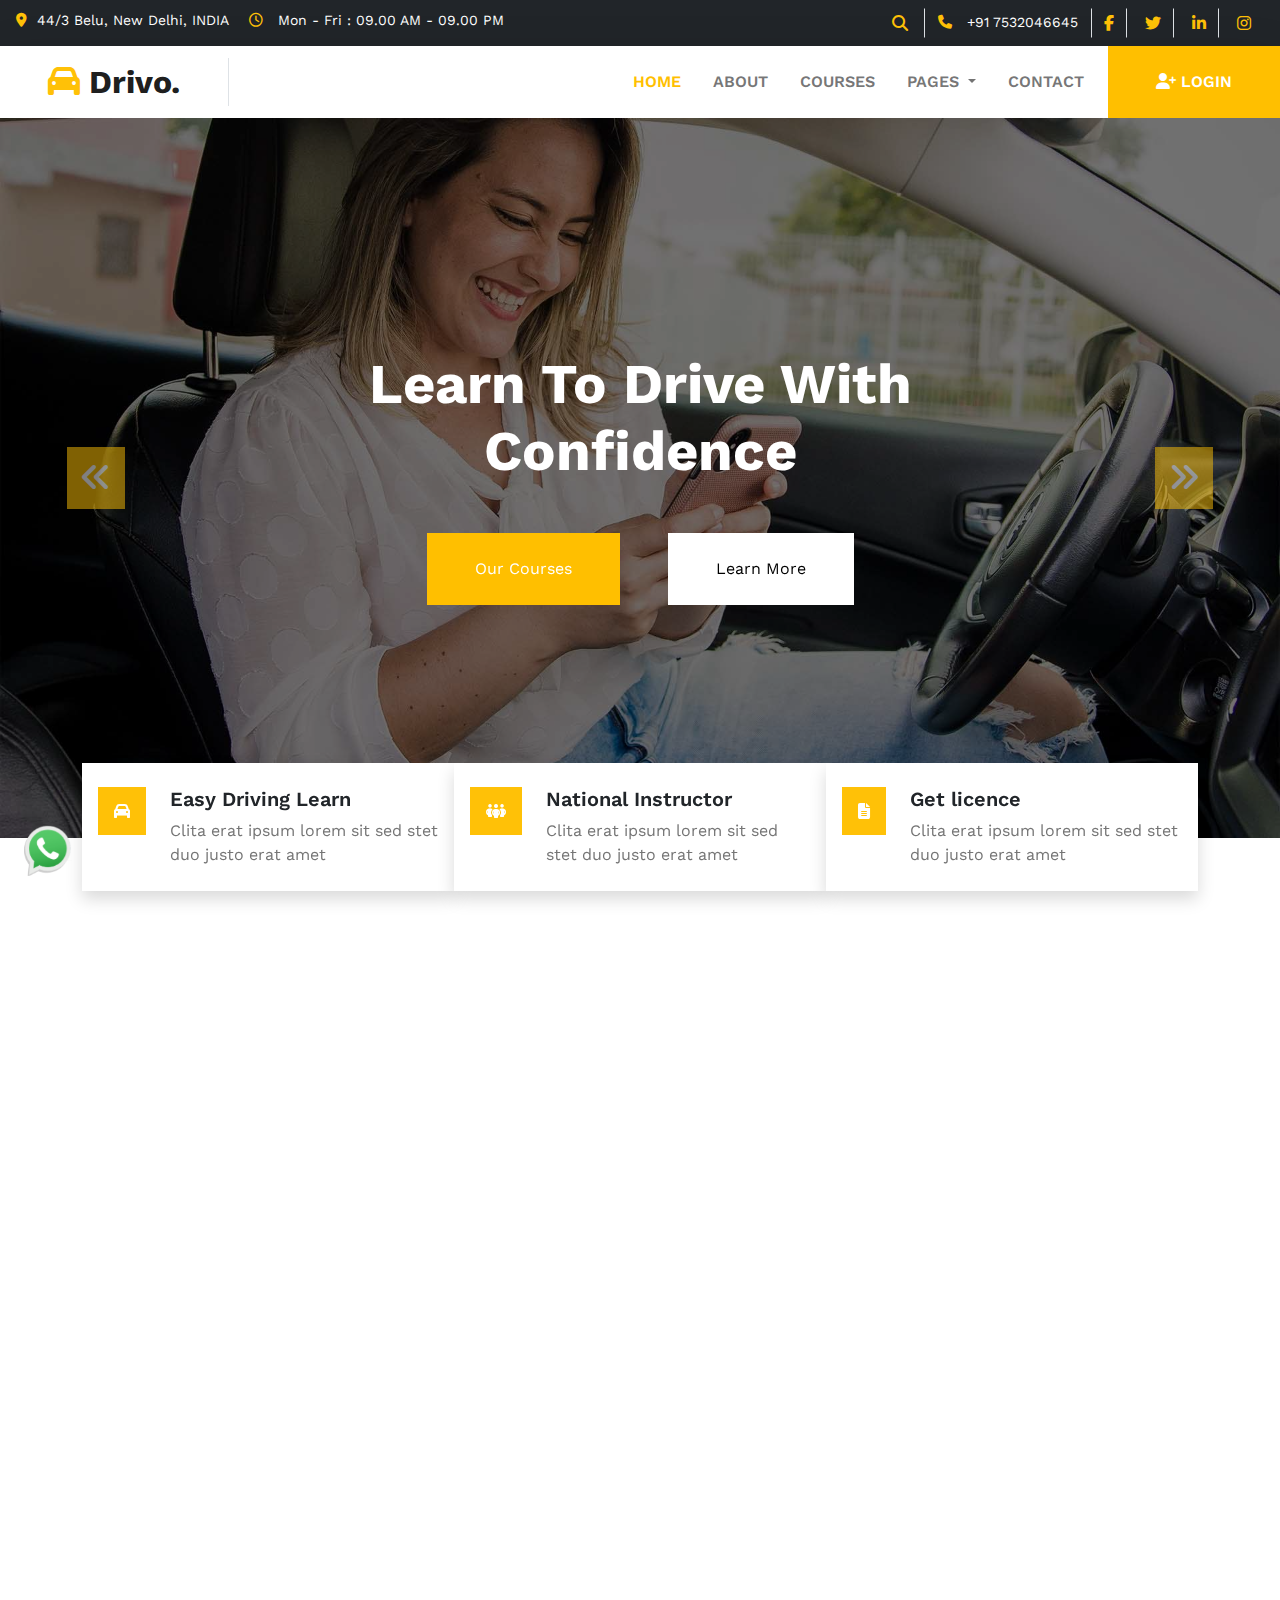
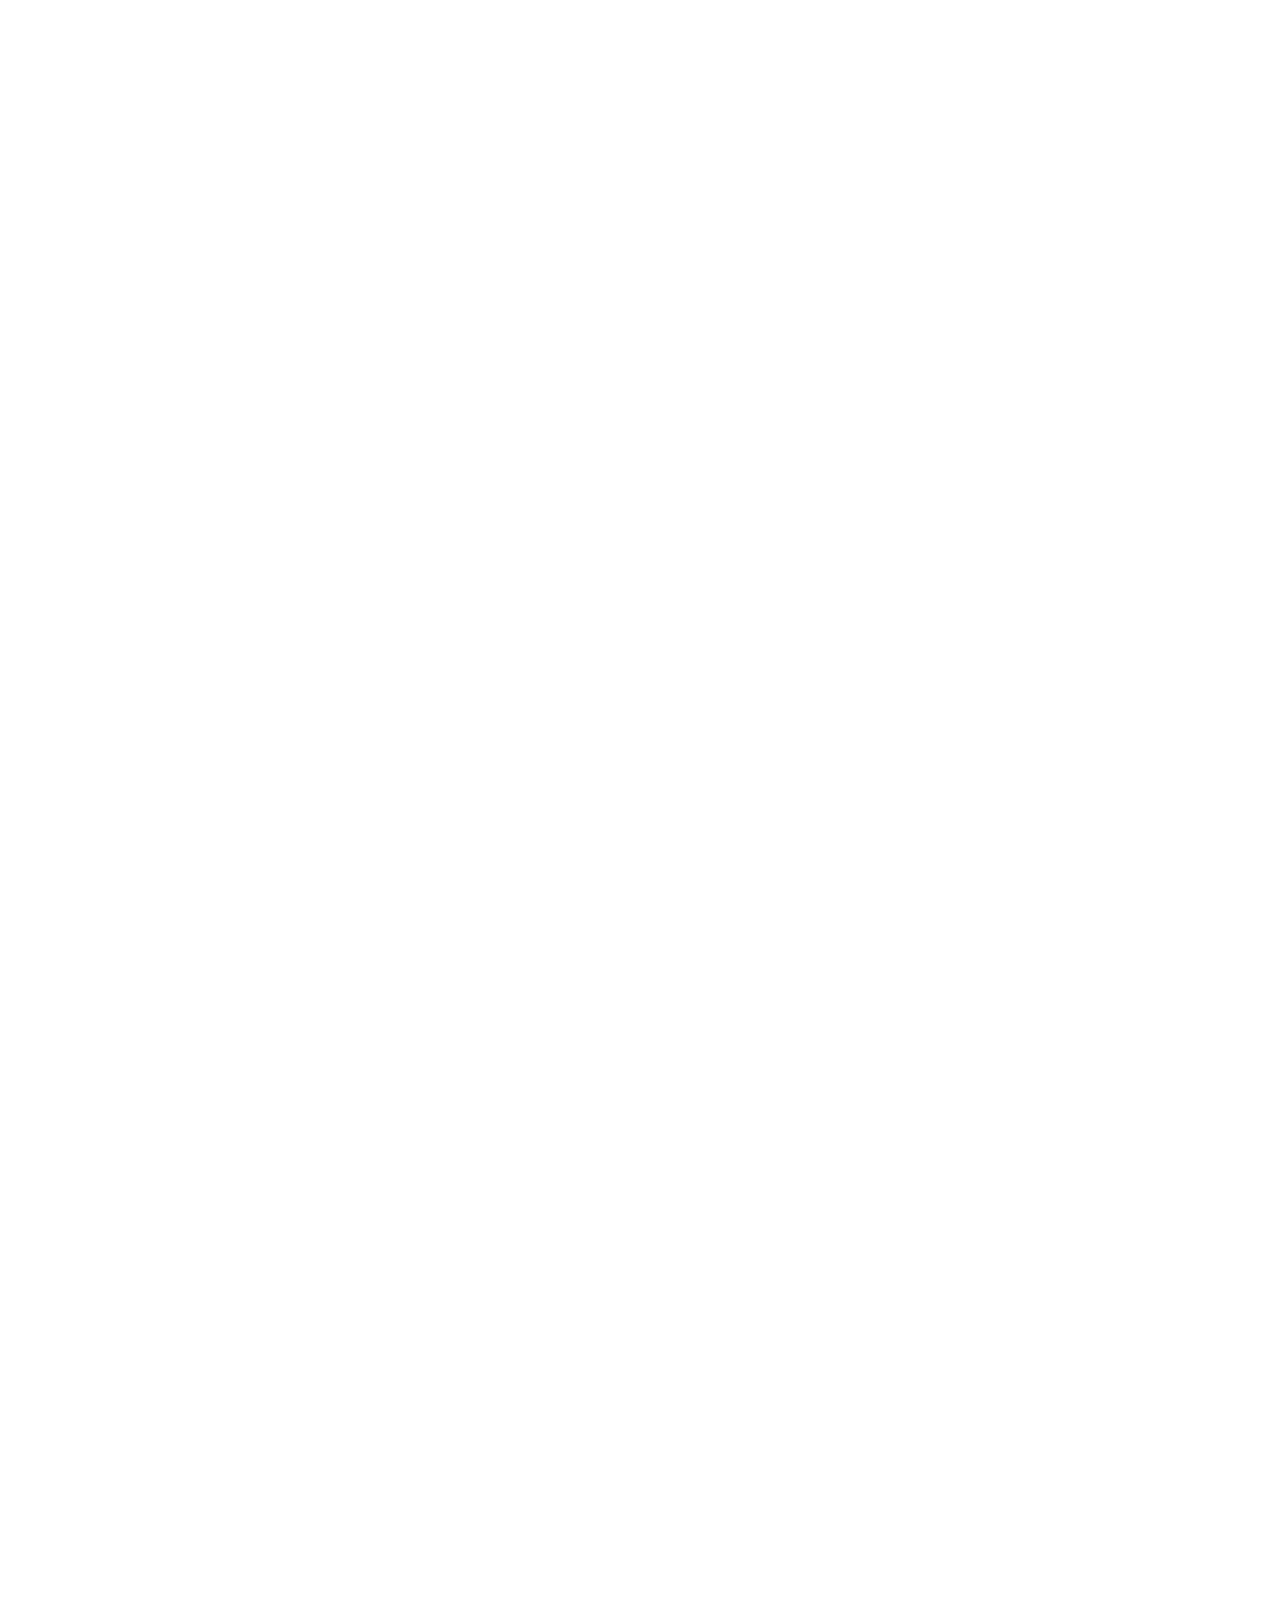
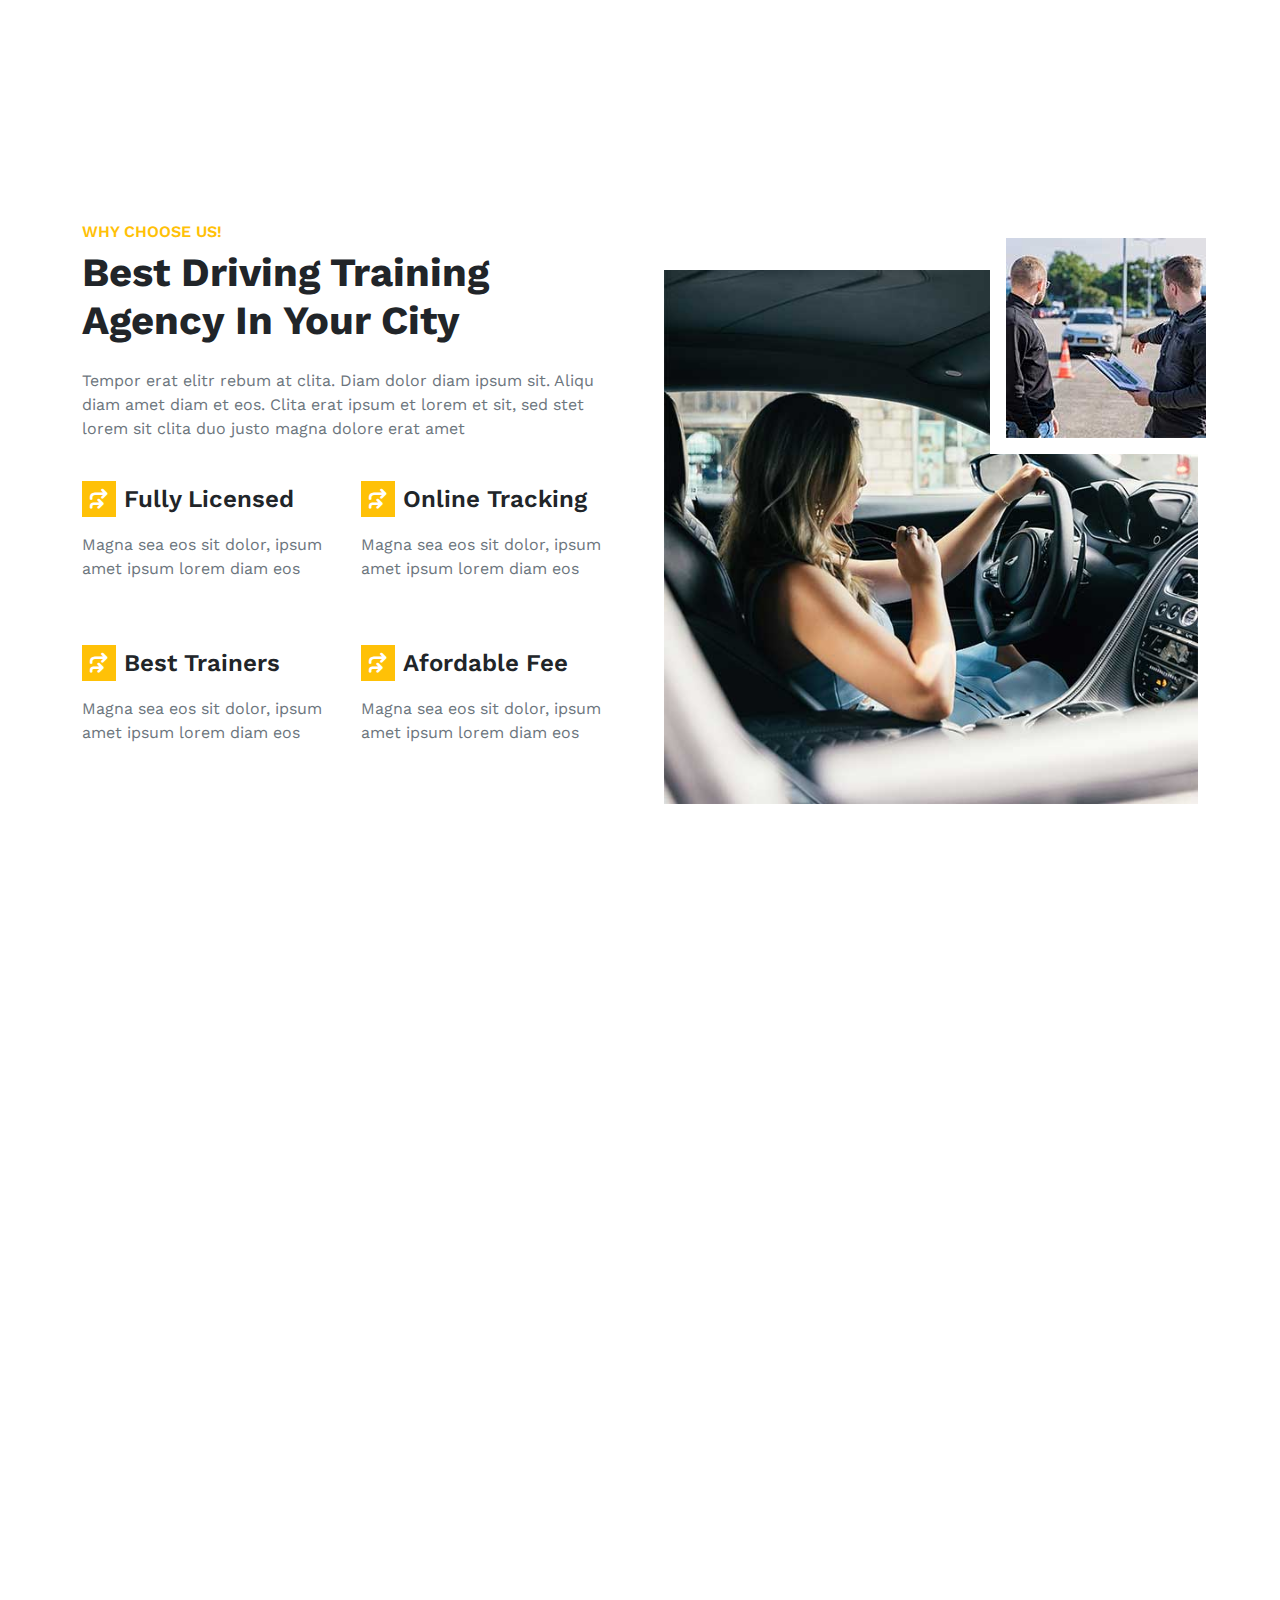
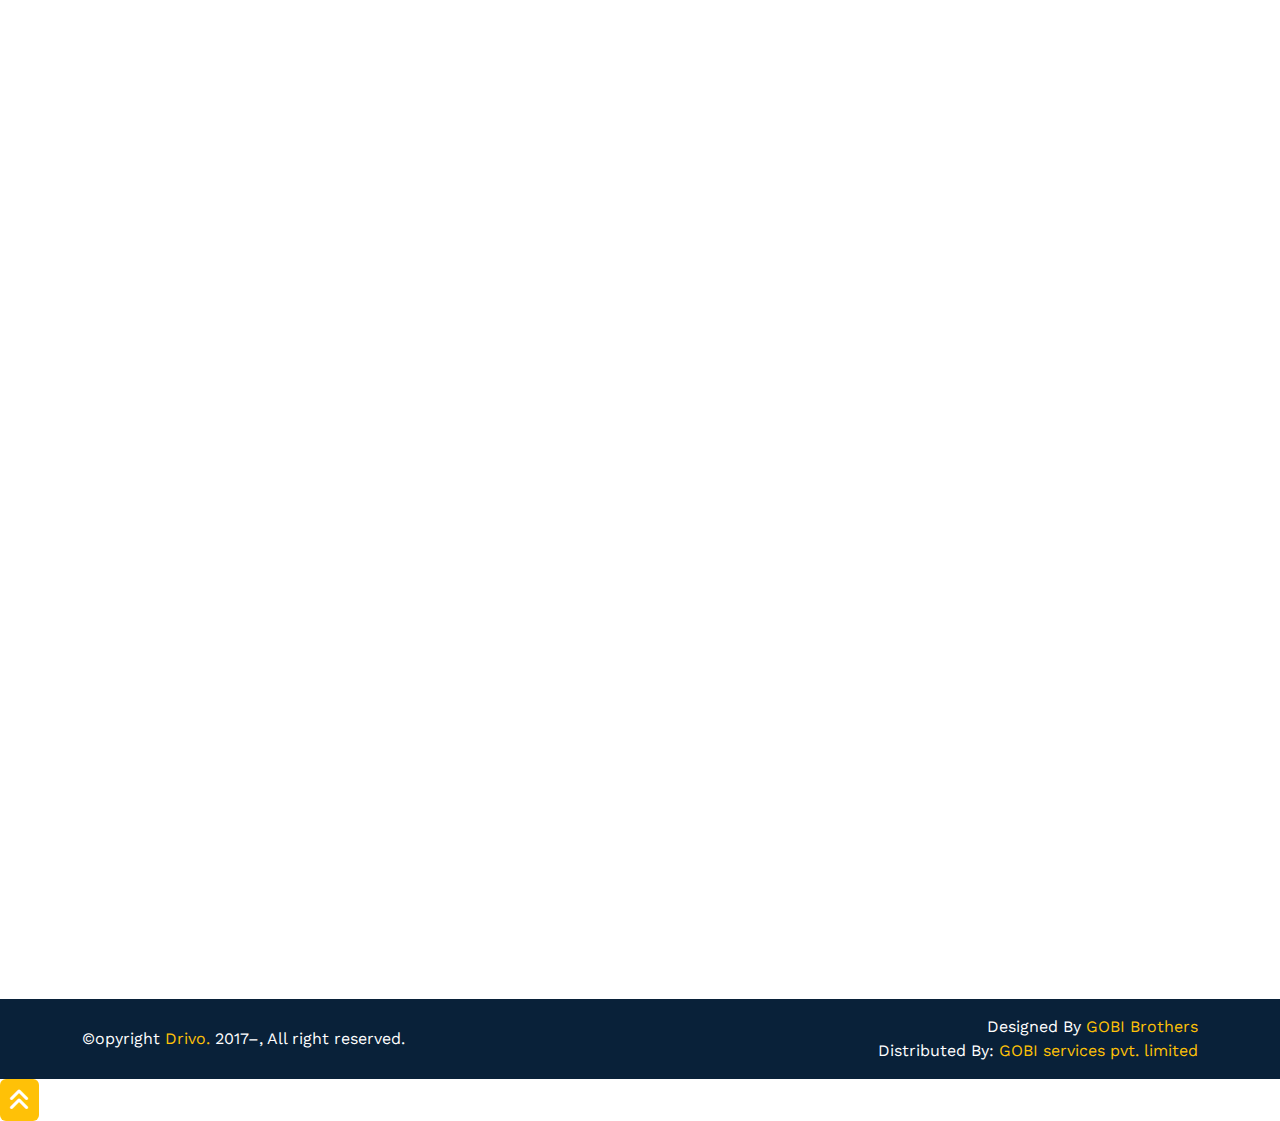
==== index.html @ 58f36516 "Add files via upload" ====
<!doctype html>
<html lang="en">

<head>
    <title>drivo. - Driving School</title>
    <meta charset="utf-8">
    <meta name="viewport" content="width=device-width, initial= data-aos-once= 1, shrink-to-fit=no">
    <link rel="shortcut icon" href="assets/images/fav-ico.png" type="image/x-icon">
    <!-- style -->
    <link rel="stylesheet" href="assets/css/bootstrap.min.css">
    <link rel="stylesheet" href="assets/css/owl.carousel.css">
    <link rel="stylesheet" href="assets/css/owl.theme.green.css">
    <link rel="stylesheet" href="assets/css/animate.css">
    <link rel="stylesheet" href="assets/css/style.css">
    <!-- plugin's -->
    <link rel="stylesheet" href="https://unpkg.com/aos@next/dist/aos.css" />
    <!-- font -->
    <link rel="stylesheet" href="https://cdnjs.cloudflare.com/ajax/libs/font-awesome/6.2.0/css/all.min.css">
</head>

<body>
    <div class="spin d-flex align-items-center justify-content-center position-fixed top-0 start-0 w-100 h-100" style="z-index: 101; background-color: #111;">
        <div class=" spinner-border text-warning" style="width: 3rem; height: 3rem;" role="status">
            <span class="visually-hidden">Loading...</span>
        </div>
    </div>
    <div class="whatsapp">
        <a href="https://api.whatsapp.com/send/?phone=593958762266&text&type=phone_number&app_absent=0" target="_blank"> <img src="assets/images/whatsapp.png" alt="whatsapp" class="position-fixed z-index-20 bottom-0 ms-4 mb-4" style="width: 3rem;"></a>
    </div>
    <header id="top1">
        <div class="topbar d-none d-lg-inline">
            <div class="container-fliud text-bg-dark">
                <div class="container-fliud">
                    <div class="row py-2 px-3 g-0">
                        <div class="col-6">
                            <p class="d-inline me-3"><small><i class="text-warning fa-solid fa-location-dot"></i>&nbsp; 44/3 Belu, New Delhi, INDIA </small></p>
                            <p class="d-inline"><small> <i class="text-warning fa-regular fa-clock"></i> &nbsp; Mon - Fri : 09.00 AM - 09.00 PM</small></p>
                        </div>
                        <div class="col-6">
                            <div class="text-end">
                                <div class="shadow-sm d-none m-0" id="toggle">
                                    <form action="" method="post">
                                        <input type="text" class="h-25" placeholder="Search Here...">
                                    </form>
                                </div>
                                <p class="d-inline" onclick="myFunction()"> <small> <i class="btn link-warning border-end border-end-warning rounded-0 pe-3 fa-solid fa-magnifying-glass opacity1 me-auto"></i></small></p>
                                <p class="d-inline mx-2"> <small> <i class="fa-solid fa-phone text-warning"></i> &nbsp; <a href="tel:+917532046645" class="opacity1 text-decoration-none text-white">+91 7532046645</a> </small></p>
                                <p class="d-inline"> <small> <a href="https://www.facebook.com" target="_blank"><i class="btn opacity1 link-warning border-end border-start border-end-warning rounded-0 fa-brands fa-facebook-f"></i></a></small></p>
                                <p class="d-inline"> <small> <a href="https://www.twitter.com" target="_blank"><i class="btn opacity1 link-warning border-end border-end-warning rounded-0 fa-brands fa-twitter"></i></a></small></p>
                                <p class="d-inline"> <small> <a href="https://www.linkedin.com" target="_blank"><i class="btn opacity1 link-warning border-end border-end-warning rounded-0 fa-brands fa-linkedin-in"></i></a></small></p>
                                <p class="d-inline"> <small> <a href="https://www.instagram.com" target="_blank"><i class="btn opacity1 link-warning rounded-0 fa-brands fa-instagram"></i></a></small></p>
                            </div>
                        </div>
                    </div>
                </div>
            </div>
        </div>
        <!-- small device top bar -->
        <div class="topbar d-lg-none">
            <div class="container-fliud text-bg-dark">
                <div class="row py-1 mx-1">
                    <div class="col p-0">
                        <div class="text-start">
                            <p class="d-inline"> <small> <a href="https://www.facebook.com" target="_blank"><i class="btn opacity1 link-warning border-end border-end-warning rounded-0 fa-brands fa-facebook-f"></i></a></small></p>
                            <p class="d-inline"> <small> <a href="https://www.twitter.com" target="_blank"><i class="btn opacity1 link-warning border-end border-end-warning rounded-0 fa-brands fa-twitter"></i></a></small></p>
                            <p class="d-inline"> <small> <a href="https://www.linkedin.com" target="_blank"><i class="btn opacity1 link-warning border-end border-end-warning rounded-0 fa-brands fa-linkedin-in"></i></a></small></p>
                            <p class="d-inline"> <small> <a href="https://www.instagram.com" target="_blank"><i class="btn opacity1 link-warning rounded-0 fa-brands fa-instagram"></i></a></small></p>
                        </div>
                    </div>
                    <div class="col p-0 me-1">
                        <div class="text-end me-1">
                            <p class="d-inline" onclick="myFunction1()"> <small> <i class="btn link-warning border-end border-end-warning rounded-0 pe-3 fa-solid fa-magnifying-glass opacity1 me-auto"></i></small></p>
                            <p class="d-inline" data-bs-target="#login" data-bs-toggle="modal"> <small> <i class="transparent text rounded-0 px-2 py-2 ms-2 fa-solid fa-user-plus font-10">login</i></small></p>
                        </div>
                    </div>
                </div>
            </div>
        </div>
        <div class="shadow-sm d-none bg-light" id="toggle1">
            <form action="" method="post">
                <input type="text" class="form-control bg-light  border-1 border-secondary" placeholder="SEARCH HERE...">
            </form>
        </div>
        <!-- navbar- start------------------------->
        <nav class="navbar navbar-expand-md py-2 py-md-0 shadow-lg">
            <a class="navbar-brand text-capitalize fs-2 fw-bold border-end my-0 px-5 p-0" href="index.html"><i class="fa-solid fa-car text-warning "></i> drivo.</a>
            <button class="navbar-toggler d-lg-none me-3" type="button" data-bs-toggle="collapse" data-bs-target="#collapsibleNavId" aria-controls="collapsibleNavId" aria-expanded="false" aria-label="Toggle navigation">
                <span class="navbar-toggler-icon"></span>
            </button>
            <div class="collapse navbar-collapse ps-5" id="collapsibleNavId">
                <ul class="navbar-nav ms-auto mt-2 mt-lg-0">
                    <li class="nav-item">
                        <a class="nav-link text-uppercase me-3 fw-600 active" href="index.html" aria-current="page">Home</a>
                    </li>
                    <li class="nav-item">
                        <a class="nav-link text-uppercase me-3 fw-600 text" href="about.html">about</a>
                    </li>
                    <li class="nav-item">
                        <a class="nav-link text-uppercase me-3 fw-600 text" href="course.html">courses</a>
                    </li>
                    <li class="nav-item dropdown">
                        <a class="nav-link dropdown-toggle text-uppercase me-3 fw-600 text" href="#" role="button" data-bs-target="#dropdown1" data-bs-toggle="dropdown" aria-expanded="false">
                            pages
                        </a>
                        <ul class="dropdown-menu bg-light w-50" id="dropdown1">
                            <li><a class="dropdown-item text-uppercase" href="feature.html">features</a></li>
                            <li><a class="dropdown-item text-uppercase" href="appointment.html">Appointment</a></li>
                            <li><a class="dropdown-item text-uppercase" href="team.html">our team</a></li>
                            <li><a class="dropdown-item text-uppercase" href="testimonial.html">testimonial</a></li>
                            <li><a class="dropdown-item text-uppercase" href="javascript:void(0);" data-bs-toggle="modal" data-bs-target="#exampleModal">Support</a></li>
                        </ul>
                    </li>
                    <li class="nav-item"><a class="nav-link text-uppercase me-3 fw-600 text" href="contact.html">contact</a></li>
                </ul>
                <a class="text-decoration-none text-uppercase py-4 px-lg-5 d-none d-lg-block fw-600 transparent" data-bs-target="#login" data-bs-toggle="modal"><i class="fa-solid fa-user-plus"></i> login</a>
            </div>
        </nav>
        <!-- navbar--end---- -->
        <!-- login=modal=start -->
        <div class="modal fade" id="login" aria-expanded="true" index="-1">
            <div class="modal-dialog">
                <div class="modal-content">
                    <div class="modal-body">
                        <div class="login-logo d-flex align-items-center justify-content-center">
                            <img class="shadow-lg rounded-circle bg-success" src="assets/images/login.png" alt="login">
                        </div>
                        <div class="mt-5">
                            <form action="https://parivahan.gov.in/parivahan/en/content/driving-licence-0" target="_blank">
                                <div class="form-floating mb-3">
                                    <input type="text" class="form-control" id="floatingInput" placeholder="name@example.com" required />
                                    <label for="floatingInput">User name</label>
                                </div>
                                <div class="form-floating">
                                    <input type="password" class="form-control" id="floatingPassword" placeholder="Password" required />
                                    <label for="floatingPassword">Password</label>
                                </div>
                                <input type="submit" class="btn btn-success rounded-0 w-100 mt-3 py-3" value="Login">
                            </form>
                            <div class="m-2 d-flex align-items-center justify-content-between">
                                <p class="m-0"><input type="checkbox" checked="checked" name="remember"> Remember me</p>
                                <p class="m-0">forgot <a class=" text-danger" href="javascript:void(0);" data-bs-target="#forgot" data-bs-toggle="modal">password?</a></p>
                            </div>
                            <div class="text-end text-capitalize">new user <a href="signup.html" class="link-success" target="new">sign up</a> here!</div>
                        </div>

                    </div>
                    <div class="modal-footer justify-content-between">
                        <p class="text-muted">&copy; 2017–<span id="year"></span>, All right reserved.</p>
                        <button type="button" class="btn btn-primary" data-bs-dismiss="modal">Close</button>
                    </div>
                </div>
            </div>
        </div>
        <!-- login=modal=end -->
        <!-- forgot=modal=start -->
        <div class="modal fade" id="forgot" aria-expanded="true" index="-1">
            <div class="modal-dialog">
                <div class="modal-content">
                    <div class="modal-body">
                        <div class="login-logo d-flex align-items-center justify-content-center">
                            <img class="shadow-lg rounded-circle bg-success" src="assets/images/login.png" alt="login">
                        </div>
                        <div class="mt-5">
                            <div class="text-center text-capitalize fs-5 my-3">
                                enter here your phone number to get otp
                            </div>
                            <form action="response.html">
                                <div class="form-floating mb-3">
                                    <input type="email" class="form-control" id="floatingInput" placeholder="name@example.com" required>
                                    <label for="floatingInput" class="text-capitalize">+91...</label>
                                </div>
                                <input type="submit" class="btn btn-success rounded-0 w-100 mt-3 py-3" value="send">
                            </form>
                            <div class="text-end text-capitalize mt-2">old user <a href="javascript:void(0);" class="link-success" data-bs-target="#login" data-bs-toggle="modal">login</a> here!</div>
                        </div>
                    </div>
                    <div class="modal-footer justify-content-between">
                        <p class="text-muted">&copy; 2017–<span id="year"></span>, All right reserved.</p>
                        <button type="button" class="btn btn-primary" data-bs-dismiss="modal">Close</button>
                    </div>
                </div>
            </div>
        </div>
        <!-- forgot=modal=end -->
        <!-------------------contact--Modal -start------------------->
        <div class="modal fade" id="exampleModal" tabindex="-1" aria-labelledby="exampleModalLabel" aria-hidden="true">
            <div class="modal-dialog modal-dialog-centered">
                <div class="modal-content">
                    <form action="response.html">
                        <div class="modal-header bg-warning shadow-sm text-white">
                            <h1 class="modal-title fs-5 text-capitalize" id="exampleModalLabel"> get instant support</h1>
                            <button type="button" class="btn-close" data-bs-dismiss="modal" aria-label="Close"></button>
                        </div>
                        <div class="modal-body">
                            <div class="form-floating mb-3">
                                <input type="text" class="form-control" id="floatingInput" placeholder="name@example.com" required>
                                <label class="text-capitalize" for="floatingInput"><i class="fa-solid fa-user"></i> name</label>
                            </div>
                            <div class="form-floating mb-3">
                                <input type="email" class="form-control" id="floatingInput" placeholder="name@example.com" required>
                                <label class="text-capitalize" for="floatingInput"><i class="fa-solid fa-envelope"></i> email</label>
                            </div>
                            <div class="form-floating">
                                <input type="text" class="form-control" id="floatingPassword" placeholder="Password" required>
                                <label class="text-capitalize" for="floatingPassword"><i class="fa-solid fa-phone"></i> contact no.</label>
                            </div>
                            <div class="form-floating">
                                <select class="form-select mt-3" id="floatingSelect" aria-label="Floating label select example">
                                    <option selected>Select Location</option>
                                    <option class="text-capitalize" value="1">delhi</option>
                                    <option class="text-capitalize" value="1">delhi-nCR</option>
                                    <option class="text-capitalize" value="2">mumbai</option>
                                    <option class="text-capitalize" value="3">hydrabad</option>
                                    <option class="text-capitalize" value="3">chennai</option>
                                    <option class="text-capitalize" value="3">punjab</option>
                                    <option class="text-capitalize" value="3">rajisthan</option>
                                    <option class="text-capitalize" value="3">punjab</option>
                                </select>
                                <label class="text-capitalize" for="floatingSelect"><i class="fa-solid fa-location-arrow"></i> region</label>
                                <div class="form-floating mt-3">
                                    <input type="password" class="form-control" id="floatingPassword" placeholder="Password" required />
                                    <label class="text-capitalize" for="floatingPassword"><i class="fa-solid fa-car"></i> package</label>
                                </div>
                                <div class="form-check mt-3">
                                    <label class="form-check-label" for="flexCheckIndeterminate"> Recieve whatsapp messages for latest update. </label>
                                    <input class="form-check-input" type="checkbox" value="" id="flexCheckIndeterminate">
                                </div>
                            </div>
                        </div>
                        <div class="modal-footer">
                            <button type="button" class="btn btn-secondary" data-bs-dismiss="modal">Close</button>
                            <input type="submit" class="btn btn-success" value="Send">
                        </div>
                    </form>
                </div>
            </div>
        </div>
        <!--  ------------------contact--Modal --end------------------>
    </header>
    <main>
        <!-- banner carousel------- -->
        <div class="banner">
            <div class="container-fluid">
                <div class="row">
                    <div id="carouselExampleControls" class="carousel slide p-0" data-bs-ride="carousel">
                        <div class="carousel-inner m-0 p-0">
                            <div class="carousel-item active">
                                <img src="assets/images/carousel-1.jpg" class="d-block w-100" alt="carousel-1">
                                <div class="carousel-caption">
                                    <div class="container">
                                        <div class="row justify-content-center">
                                            <div class="col-lg-7" data-aos-once="true" data-aos="fade-up">
                                                <h1 class="display-4 display-lg-2 fw-bold text-capitalize ">Learn To Drive With Confidence</h1>
                                                <div class="d-flex justify-content-center mt-5 gap-5">
                                                    <a href="#courses" class="text-decoration-none px-3 py-2 px-md-5 py-md-4 border-0  text transparent text-capitalize">our courses</a>
                                                    <a href="#choose" class="text-decoration-none px-3 py-2 px-md-5 py-md-4 border-0  text transparent2 text-capitalize">learn more</a>
                                                </div>
                                            </div>
                                        </div>
                                    </div>
                                </div>
                            </div>
                            <div class="carousel-item">
                                <img src="assets/images/carousel-2.jpg" class="d-block w-100" alt="carousel-2">
                                <div class="carousel-caption">
                                    <div class="container">
                                        <div class="row justify-content-center">
                                            <div class="col-lg-7">
                                                <h1 class="display-4 display-lg-2 fw-bold text-capitalize ">Safe Driving Is Our Top Priority</h1>
                                                <div class="d-flex justify-content-center mt-5 gap-5">
                                                    <a href="#courses" class="text-decoration-none px-3 py-2 px-md-5 py-md-4 border-0  text transparent text-capitalize">our courses</a>
                                                    <a href="#choose" class="text-decoration-none px-3 py-2 px-md-5 py-md-4 border-0  text transparent2 text-capitalize">learn more</a>
                                                </div>
                                            </div>
                                        </div>
                                    </div>
                                </div>
                            </div>
                        </div>
                        <button class="carousel-control-prev " type="button" data-bs-target="#carouselExampleControls" data-bs-slide="prev">
                            <span class=" bg-warning" style="padding:7%;" aria-hidden="true"><i class="fa-solid fa-angles-left fa-2x"></i></span>
                            <span class="visually-hidden">Previous</span>
                        </button>
                        <button class="carousel-control-next" type="button" data-bs-target="#carouselExampleControls" data-bs-slide="next">
                            <span class="bg-warning" style="padding:7%;" aria-hidden="true"><i class="fa-solid fa-angles-right fa-2x"></i></span>
                            <span class="visually-hidden">Next</span>
                        </button>
                    </div>
                </div>
            </div>
        </div>
        <!-- banner carousel--end-- --- -->
        <!-- ------------------------------------facts start---------------- -->
        <div class="container-fliud">
            <div class="container">
                <div class="row g-0 fact pt-5 pt-md-0 mt-5 mt-md-0">
                    <div class="col-12 col-md-4" data-aos-once="false" data-aos="fade" data-aos-easing="ease">
                        <div class="d-flex py-4 px-3 shadow bg-white">
                            <p class=""><i class="fa-solid m-0 fa-car text-bg-warning text-white p-3 me-4"></i></p>
                            <div class="m-0">
                                <p class="h5 mb-2 fw-600"> Easy Driving Learn</p>
                                <span class="text-light2"> Clita erat ipsum lorem sit sed stet duo justo erat amet</span>
                            </div>
                        </div>
                    </div>
                    <div class="col-12 col-md-4" data-aos-once="false" data-aos="fade" data-aos-delay="150" data-aos-easing="ease">
                        <div class="d-flex py-4 px-3 shadow bg-white">
                            <p class=""><i class="fa m-0 fa-people-group text-bg-warning text-white p-3 me-4"></i></p>
                            <div class="m-0">
                                <p class="h5 mb-2 fw-600"> National Instructor</p>
                                <span class="text-light2"> Clita erat ipsum lorem sit sed stet duo justo erat amet</span>
                            </div>
                        </div>
                    </div>
                    <div class="col-12 col-md-4" data-aos-once="false" data-aos="fade" data-aos-delay="250" data-aos-easing="ease">
                        <div class="d-flex py-4 px-3 shadow bg-white">
                            <p class=""><i class="fa-solid m-0 fa-file-alt text-bg-warning text-white p-3 me-4"></i></p>
                            <div class="m-0">
                                <p class="h5 mb-2 fw-600"> Get licence</p>
                                <span class="text-light2"> Clita erat ipsum lorem sit sed stet duo justo erat amet</span>
                            </div>
                        </div>
                    </div>
                </div>
            </div>
        </div>
        <!-- ------------------------------------facts end---------------- -->
        <!-- --------about start---------------- -->
        <div class="about mb-5">
            <div class="container-fluid">
                <div class="container">
                    <div class="row gx-5 flex-wrap">
                        <div class="col-lg-6 position-relative pt-5 ps-5 overflow-hidden" data-aos-once="false" data-aos="fade-up" data-aos-easing="ease">
                            <img src="assets/images/about-1.jpg" alt="about-1" class="w-100">
                            <img src="assets/images/about-2.jpg" alt="about-2" class="position-absolute top-0 start-0 bg-white p-3">
                        </div>
                        <div class="col-lg-6 mt-5 mt-md-0" data-aos-once="false" data-aos="fade-up" data-aos-delay="250">
                            <h6 class="h6 text-uppercase text-warning fw-600"> about us </h6>
                            <h1 class="text-capitalize fw-bolder display-6"> We Help Students To Pass Test & Get A License On The First Try </h1>
                            <p class="text-light2 mt-4">
                                Tempor erat elitr rebum at clita. Diam dolor diam ipsum sit. Aliqu diam amet diam et eos. Clita erat ipsum et lorem et sit, sed stet lorem sit clita duo justo magna dolore erat amet
                            </p>
                            <p class="text-light2">
                                Tempor erat elitr rebum at clita. Diam dolor diam ipsum sit. Aliqu diam amet diam et eos. Clita erat ipsum et lorem et sit, sed stet lorem sit clita duo justo magna dolore erat amet
                            </p>
                            <div class="row mt-5">
                                <div class="col-6 d-flex"><i class="fa fa-check text-warning me-2 fs-4"></i>
                                    <p class="text-light2 text-capitalize">Fully Licensed</p>
                                </div>
                                <div class="col-6 d-flex"><i class="fa fa-check text-warning me-2 fs-4"></i>
                                    <p class="text-light2 text-capitalize">Online Tracking</p>
                                </div>
                                <div class="col-6 d-flex"><i class="fa fa-check text-warning me-2 fs-4"></i>
                                    <p class="text-light2 text-capitalize">Afordable Fee</p>
                                </div>
                                <div class="col-6 d-flex"><i class="fa fa-check text-warning me-2 fs-4"></i>
                                    <p class="text-light2 text-capitalize">Best Trainers</p>
                                </div>
                            </div>
                            <div class="row my-3">
                                <div class="col-6 position-relative"><a href="about.html" class="fw-600 position-absolute text-decoration-none font-10 px-4 py-2 px-md-5 py-md-3 border-0 text transparent text-capitalize">read more</a></div>
                                <div class="col-6"><a href="tel:+917532046645" target="_blank" class="fw-600 font-10 px-3 py-2 py-md-3 rounded-0 border-6 btn btn-outline-warning text-capitalize text-decoration-none"><i class="fa fa-phone-alt"> &nbsp; &nbsp;</i>+91 75320 46645</a></div>
                            </div>
                        </div>
                    </div>
                </div>
            </div>
        </div>
        <!-- --------about--end---------------- -->
        <!-- --------courses--start---------------- -->
        <div id="courses"></div>
        <div class="course position-relative">
            <div class="container-fluid">
                <div class="container pb-5">
                    <div class="row mb-5" data-aos-once="false" data-aos="fade-up" data-aos-easing="ease">
                        <div class="col-lg-7 text-lg-center m-auto">
                            <h6 class="text-uppercase fw-600 text-warning"> TReNDING COURSES </h6>
                            <h1 class="text-capitalize fw-bold"> Our Courses Upskill You With Driving Training </h1>
                        </div>
                    </div>
                    <div class="row">
                        <div class="col-lg-4 mt-5 mt-lg-0" data-aos-once="false" data-aos="fade-up" data-aos-easing="ease">
                            <div class="card course-item border-0 bg-white">
                                <div class="course-img position-relative">
                                    <img class="card-img-bottom w-100" src="assets/images/courses-1.jpg" alt="courses-1">
                                    <div class="course-overlay position-absolute d-flex justify-content-center align-items-center">
                                        <a href="about.html" target="_blank" class="font-10 px-3 py-3 rounded-0 border-6 btn btn-outline-warning text-capitalize text-decoration-none"><i class="fa-solid fa-book"> &nbsp; &nbsp;</i>read more</a>
                                    </div>
                                </div>
                                <div class="card-body text-center pt-1 mb-3">
                                    <h4 class="card-title mt-3 fw-600 h5">Automatic Car Lessons</h4>
                                    <p class="card-text text-light2">Tempor erat elitr rebum at clita dolor diam ipsum sit diam amet diam et eos</p>
                                    <div aria-label="breadcrumb">
                                        <ol class="breadcrumb justify-content-center text-light2 mb-4">
                                            <li class=" breadcrumb-item small">
                                                <i class="fa fa-signal text-warning"></i> Beginner
                                            </li>
                                            <li class="breadcrumb-item small">
                                                <i class="fa-regular text-warning fa-calendar-days"></i> Week
                                            </li>
                                        </ol>
                                    </div>
                                    <a href="checkout.html" target="_blank" class="text-decoration-none transparent text d-inline py-2 px-4 rounded-2 fs-5">&#8377; 499</a>
                                </div>
                            </div>
                        </div>
                        <div class="col-lg-4 mt-5 mt-lg-0" data-aos-once="false" data-aos="fade-up" data-aos-easing="ease" data-aos-delay="250">
                            <div class="card course-item border-0 bg-white">
                                <div class="course-img position-relative">
                                    <img class="card-img-bottom w-100" src="assets/images/courses-2.jpg" alt="courses-2">
                                    <div class="course-overlay position-absolute d-flex justify-content-center align-items-center">
                                        <a href="about.html" target="_blank" class="font-10 px-3 py-3 rounded-0 border-6 btn btn-outline-warning text-capitalize text-decoration-none"><i class="fa-solid fa-book"> &nbsp; &nbsp;</i>read more</a>
                                    </div>
                                </div>
                                <div class="card-body text-center pt-1 mb-3">
                                    <h4 class="card-title mt-3 fw-600 h5">Highway Driving Lesson</h4>
                                    <p class="card-text text-light2">Tempor erat elitr rebum at clita dolor diam ipsum sit diam amet diam et eos</p>
                                    <div aria-label="breadcrumb">
                                        <ol class="breadcrumb justify-content-center text-light2 mb-4">
                                            <li class=" breadcrumb-item small">
                                                <i class="fa fa-signal text-warning"></i> Beginner
                                            </li>
                                            <li class="breadcrumb-item small">
                                                <i class="fa-regular text-warning fa-calendar-days"></i> Week
                                            </li>
                                        </ol>
                                        <a href="checkout.html" target="_blank" class="text-decoration-none transparent text d-inline py-2 px-4 fs-5 rounded-2">&#8377; 799</a>
                                    </div>
                                </div>
                            </div>
                        </div>
                        <div class="col-lg-4 mt-5 mt-lg-0" data-aos-once="false" data-aos="fade-up" data-aos-easing="ease" data-aos-delay="350">
                            <div class="card course-item border-0 bg-white">
                                <div class="course-img position-relative">
                                    <img class="card-img-bottom w-100" src="assets/images/courses-3.jpg" alt="courses-3">
                                    <div class="course-overlay position-absolute d-flex justify-content-center align-items-center">
                                        <a href="about.html" target="_blank" class=" font-10 px-3 py-3 rounded-0 border-6 btn btn-outline-warning text-capitalize text-decoration-none"><i class="fa-solid fa-book"> &nbsp; &nbsp;</i>read more</a>
                                    </div>
                                </div>
                                <div class="card-body text-center pt-1 mb-3">
                                    <h4 class="card-title mt-3 fw-600 h5">International Driving</h4>
                                    <p class="card-text text-light2">Tempor erat elitr rebum at clita dolor diam ipsum sit diam amet diam et eos</p>
                                    <div aria-label="breadcrumb">
                                        <ol class="breadcrumb justify-content-center text-light2 mb-4">
                                            <li class=" breadcrumb-item small">
                                                <i class="fa fa-signal text-warning"></i> Beginner
                                            </li>
                                            <li class="breadcrumb-item small">
                                                <i class="fa-regular text-warning fa-calendar-days"></i> Week
                                            </li>
                                        </ol>
                                        <a href="checkout.html" target="_blank" class="text-decoration-none transparent text d-inline py-2 px-4 fs-5 rounded-2">&#8377; 999</a>
                                    </div>
                                </div>
                            </div>
                        </div>
                    </div>
                </div>
                <div class="appoint mt-5 py-md-5" data-aos-once="false" data-aos="fade-up" data-aos-easing="ease">
                    <div class="container">
                        <div class="row">
                            <div class="m-auto col-lg-8">
                                <form action="response.html" target="_blank" method="get" class="p-5 pt-3 pt-md-5 bg-warning">
                                    <div class="col">
                                        <p class="text-center display-5 fw-600 text-capitalize text-dark mt-4 pb-3"> make Appointment</p>
                                    </div>
                                    <div class="row mb-2">
                                        <div class="col-12 col-md-6">
                                            <div class="form-floating mb-3">
                                                <input type="text" class="form-control" id="floatingInput" placeholder="name@example.com" required>
                                                <label class="text-capitalize text-muted" for="floatingInput">your name</label>
                                            </div>
                                        </div>
                                        <div class="col-12 col-md-6 mb-2 mb-lg-0">
                                            <div class="form-floating">
                                                <input type="email" class="form-control" id="floatingPassword" placeholder="Password" required>
                                                <label class="text-capitalize text-muted" for="floatingPassword">your email</label>
                                            </div>
                                        </div>
                                    </div>
                                    <div class="row mb-2 ">
                                        <div class="col-12 col-md-6">
                                            <div class="form-floating mb-3">
                                                <input type="text" class="form-control" id="floatingInput" placeholder="name@example.com" required>
                                                <label class="text-capitalize text-muted" for="floatingInput">car type</label>
                                            </div>
                                        </div>
                                        <div class="col-12 col-md-6 mb-2 mb-lg-0">
                                            <div class="form-floating">
                                                <input type="text" class="form-control" id="floatingPassword" placeholder="Password" required>
                                                <label class="text-capitalize text-muted" for="floatingPassword">course type</label>
                                            </div>
                                        </div>
                                    </div>
                                    <div class="row ">
                                        <div class="col">
                                            <div class="form-floating">
                                                <textarea class="form-control h-100" placeholder="Leave a comment here" id="floatingTextarea" cols="25" rows="5"></textarea>
                                                <label class="text-capitalize text-muted" for="floatingTextarea">message</label>
                                            </div>
                                        </div>
                                    </div>
                                    <div class="row m-0 mt-3">
                                        <div class="col p-0 g-3">
                                            <input type="submit" class="btn btn-dark py-3 w-100 text-capitalize" value="get Appointment">
                                        </div>
                                    </div>
                                    <div id="choose" class="visiblity-hidden"></div>
                                </form>
                            </div>
                        </div>
                    </div>
                </div>

            </div>
            <div class="course-bg position-absolute"></div>
        </div>
        <!-- --------courses--end---------------- -->
        <!-- --------why choose--start---------------- -->
        <div class="about mb-5 pb-5">
            <div class="container-fluid">
                <div class="container">
                    <div class="row gx-5">
                        <div class="col-lg-6 mt-5 mt-md-0 position-relative pt-5 overflow-hidden" data-aos-delay="250">
                            <img src="assets/images/about-1.jpg" alt="about-1" class="w-100 h-100">
                            <img src="assets/images/about-2.jpg" alt="about-2" class="position-absolute top-0 end-0 bg-white p-3" style>
                        </div>
                        <div class="col-lg-6 order-first">
                            <h6 class="text-uppercase text-warning fw-600"> why choose us! </h6>
                            <h1 class="text-capitalize fw-bold">Best Driving Training Agency In Your City</h1>
                            <p class="mt-4 text-muted"> Tempor erat elitr rebum at clita. Diam dolor diam ipsum sit. Aliqu diam amet diam et eos. Clita erat ipsum et lorem et sit, sed stet lorem sit clita duo justo magna dolore erat amet </p>
                            <div class="row gy-5 gx-4">
                                <div class="col-6">
                                    <div class="d-flex mb-3 mt-4"><i class="fa fa-solid fa-arrows-turn-right text-white bg-warning p-2 me-2 fs-5 "></i>
                                        <p class="fw-600 text-capitalize m-0 align-items-center fs-4">Fully Licensed</p>
                                    </div>
                                    <p class="text-muted">Magna sea eos sit dolor, ipsum amet ipsum lorem diam eos</p>
                                </div>
                                <div class="col-6">
                                    <div class="d-flex mb-3 mt-4"><i class="fa fa-solid fa-arrows-turn-right text-white bg-warning p-2 me-2 fs-5 "></i>
                                        <p class="fw-600 text-capitalize m-0 align-items-center fs-4">Online Tracking</p>
                                    </div>
                                    <p class="text-muted">Magna sea eos sit dolor, ipsum amet ipsum lorem diam eos</p>
                                </div>
                                <div class="col-6">
                                    <div class="d-flex mb-3"><i class="fa fa-solid fa-arrows-turn-right text-white bg-warning p-2 me-2 fs-5 "></i>
                                        <p class="fw-600 text-capitalize m-0 align-items-center fs-4">Best Trainers</p>
                                    </div>
                                    <p class="text-muted">Magna sea eos sit dolor, ipsum amet ipsum lorem diam eos</p>
                                </div>
                                <div class="col-6">
                                    <div class="d-flex mb-3"><i class="fa fa-solid fa-arrows-turn-right text-white bg-warning p-2 me-2 fs-5 "></i>
                                        <p class="fw-600 text-capitalize m-0 align-items-center fs-4">Afordable Fee</p>
                                    </div>
                                    <p class="text-muted">Magna sea eos sit dolor, ipsum amet ipsum lorem diam eos</p>
                                </div>
                            </div>
                        </div>
                    </div>
                </div>
            </div>
        </div>
        <!-- --------why choose--end---------------- -->
        <!-- --------meet the team starts---------------- -->
        <div class="meet-team py-5">
            <div class="container-fluid">
                <div class="container">
                    <div class="row mb-5" data-aos-once="false" data-aos="fade-up" data-aos-easing="ease">
                        <div class="col-lg-7 text-lg-center m-auto">
                            <h6 class="text-uppercase fw-600 text-warning"> meet the team </h6>
                            <h1 class="text-capitalize fw-bold">We Have Great Experience Of Driving</h1>
                        </div>
                    </div>
                    <div class="row g-4">
                        <div class="col-lg-3 col-md-6" data-aos-once="false" data-aos="fade-up" data-aos-delay="50">
                            <div class="trainer text-center border-run">
                                <div class="position-relative">
                                    <img class="img-fluid" src="assets/images/team-1.jpg" alt="trainer">
                                    <div class="position-absolute trainer-bg">
                                        <div class="z-index-20 justify-content-center align-items-center d-flex top-50 position-relative gap-2">
                                            <a href="https://www.facebook.com" target="_blank" class="p-2 d-flex justify-content-center align-items-center rounded-0 border-6 btn btn-outline-warning text-capitalize text-decoration-none">&nbsp;<i class="fa-brands fa-facebook-f">&nbsp;</i></a>
                                            <a href="https://www.twitter.com" target="_blank" class="p-2 d-flex justify-content-center align-items-center rounded-0 border-6 btn btn-outline-warning text-capitalize text-decoration-none">&nbsp;<i class="fa-brands fa-twitter"></i></a>
                                            <a href="https://www.linkedin.com" target="_blank" class="p-2 d-flex justify-content-center align-items-center rounded-0 border-6 btn btn-outline-warning text-capitalize text-decoration-none">&nbsp;<i class="fa-brands fa-linkedin-in">&nbsp;</i></a>
                                        </div>
                                    </div>
                                </div>
                                <div class="p-4 bg-light">
                                    <div class="text-uppercase h5 m-0">andrews</div>
                                    <span class="text-muted">trainer</span>
                                </div>
                            </div>
                        </div>
                        <div class="col-lg-3 col-md-6" data-aos-once="false" data-aos="fade-up" data-aos-delay="150">
                            <div class="trainer text-center border-run">
                                <div class="position-relative">
                                    <img class="img-fluid" src="assets/images/team-2.jpg" alt="trainer">
                                    <div class="position-absolute trainer-bg">
                                        <div class="z-index-20 justify-content-center align-items-center d-flex top-50 position-relative gap-2">
                                            <a href="https://www.facebook.com" target="_blank" class="p-2 d-flex justify-content-center align-items-center rounded-0 border-6 btn btn-outline-warning text-capitalize text-decoration-none">&nbsp;<i class="fa-brands fa-facebook-f">&nbsp;</i></a>
                                            <a href="https://www.twitter.com" target="_blank" class="p-2 d-flex justify-content-center align-items-center rounded-0 border-6 btn btn-outline-warning text-capitalize text-decoration-none">&nbsp;<i class="fa-brands fa-twitter"></i></a>
                                            <a href="https://www.linkedin.com" target="_blank" class="p-2 d-flex justify-content-center align-items-center rounded-0 border-6 btn btn-outline-warning text-capitalize text-decoration-none">&nbsp;<i class="fa-brands fa-linkedin-in">&nbsp;</i></a>
                                        </div>
                                    </div>
                                </div>
                                <div class="p-4 bg-light">
                                    <div class="text-uppercase h5 m-0">jackskiu</div>
                                    <span class="text-muted">trainer</span>
                                </div>
                            </div>
                        </div>
                        <div class="col-lg-3 col-md-6" data-aos-once="false" data-aos="fade-up" data-aos-delay="250">
                            <div class="trainer text-center border-run">
                                <div class="position-relative">
                                    <img class="img-fluid" src="assets/images/team-3.jpg" alt="trainer">
                                    <div class="position-absolute trainer-bg">
                                        <div class="z-index-20 justify-content-center align-items-center d-flex top-50 position-relative gap-2">
                                            <a href="https://www.facebook.com" target="_blank" class="p-2 d-flex justify-content-center align-items-center rounded-0 border-6 btn btn-outline-warning text-capitalize text-decoration-none">&nbsp;<i class="fa-brands fa-facebook-f">&nbsp;</i></a>
                                            <a href="https://www.twitter.com" target="_blank" class="p-2 d-flex justify-content-center align-items-center rounded-0 border-6 btn btn-outline-warning text-capitalize text-decoration-none">&nbsp;<i class="fa-brands fa-twitter"></i></a>
                                            <a href="https://www.linkedin.com" target="_blank" class="p-2 d-flex justify-content-center align-items-center rounded-0 border-6 btn btn-outline-warning text-capitalize text-decoration-none">&nbsp;<i class="fa-brands fa-linkedin-in">&nbsp;</i></a>
                                        </div>
                                    </div>
                                </div>
                                <div class="p-4 bg-light">
                                    <div class="text-uppercase h5 m-0">henky</div>
                                    <span class="text-muted">trainer</span>
                                </div>
                            </div>
                        </div>
                        <div class="col-lg-3 col-md-6" data-aos-once="false" data-aos="fade-up" data-aos-delay="300">
                            <div class="trainer text-center border-run">
                                <div class="position-relative">
                                    <img class="img-fluid" src="assets/images/team-4.jpg" alt="trainer">
                                    <div class="position-absolute trainer-bg">
                                        <div class="z-index-20 justify-content-center align-items-center d-flex top-50 position-relative gap-2">
                                            <a href="https://www.facebook.com" target="_blank" class="p-2 d-flex justify-content-center align-items-center rounded-0 border-6 btn btn-outline-warning text-capitalize text-decoration-none">&nbsp;<i class="fa-brands fa-facebook-f">&nbsp;</i></a>
                                            <a href="https://www.twitter.com" target="_blank" class="p-2 d-flex justify-content-center align-items-center rounded-0 border-6 btn btn-outline-warning text-capitalize text-decoration-none">&nbsp;<i class="fa-brands fa-twitter"></i></a>
                                            <a href="https://www.linkedin.com" target="_blank" class="p-2 d-flex justify-content-center align-items-center rounded-0 border-6 btn btn-outline-warning text-capitalize text-decoration-none">&nbsp;<i class="fa-brands fa-linkedin-in">&nbsp;</i></a>
                                        </div>
                                    </div>
                                </div>
                                <div class="p-4 bg-light">
                                    <div class="text-uppercase h5 m-0">sinula</div>
                                    <span class="text-muted">trainer</span>
                                </div>
                            </div>
                        </div>
                    </div>
                </div>
            </div>
        </div>
        <!-- --------meet the team ends---------------- -->
        <!-- --------TESTIMONIAL starts---------------- -->
        <div class="testimonial py-5 mt-5" data-aos-once="false" data-aos="fade-up">
            <div class="container-fluid">
                <div class="container">
                    <div class="row mb-5" data-aos-once="false" data-aos="fade-up" data-aos-easing="ease">
                        <div class="col-lg-8 text-center m-auto">
                            <h6 class="text-uppercase fw-600 text-warning">TESTIMONIAL</h6>
                            <h1 class="text-capitalize fw-bold">What Our Clients Say!</h1>
                        </div>
                    </div>
                    <div class="owl-one owl-carousel carousel-theme">
                        <div class="row justify-content-center">
                            <div class="col-lg-8">
                                <div class="position-relative mb-5 text-center">
                                    <img src="assets/images/testimonial-1.jpg" alt="testimonial" class="rounded-circle m-auto">
                                    <div class="position-absolute start-50 translate-middle">
                                        <i class="rounded-circle bg-white fa-solid fa-quote-left fa-2x p-3 shadow-sm text-warning"></i>
                                    </div>
                                </div>
                                <p class="text-center fs-4 text-muted">Dolores sed duo clita tempor justo dolor et stet lorem kasd labore dolore lorem ipsum. At lorem lorem magna ut et, nonumy et labore et tempor diam tempor erat.</p>
                                <hr class="w-25 m-auto">
                                <p class="mt-3 text-center fw-bold h3 text-capitalize">alice</p>
                                <p class="text-center text-bold text-capitalize">Business-man</p>
                            </div>
                        </div>
                        <div class="row justify-content-center align-items-center">
                            <div class="col-lg-8">
                                <div class="position-relative mb-5 text-center">
                                    <img src="assets/images/testimonial-2.jpg" alt="testimonial" class="rounded-circle m-auto">
                                    <div class="position-absolute start-50  translate-middle">
                                        <i class="rounded-circle bg-white fa-solid fa-quote-left fa-2x p-3 shadow-sm text-warning"></i>
                                    </div>
                                </div>
                                <p class="text-center fs-4 text-muted">Dolores sed duo clita tempor justo dolor et stet lorem kasd labore dolore lorem ipsum. At lorem lorem magna ut et, nonumy et labore et tempor diam tempor erat.</p>
                                <hr class="w-25 m-auto">
                                <p class="mt-3 text-center fw-bold h3 text-capitalize">bromie</p>
                                <p class="text-center text-bold text-capitalize">cab-driver</p>
                            </div>
                        </div>
                        <div class="row justify-content-center align-items-center">
                            <div class="col-lg-8">
                                <div class="position-relative mb-5 text-center">
                                    <img src="assets/images/testimonial-3.jpg" alt="testimonial" class="rounded-circle m-auto">
                                    <div class="position-absolute start-50  translate-middle">
                                        <i class="rounded-circle bg-white fa-solid fa-quote-left fa-2x p-3 shadow-sm text-warning"></i>
                                    </div>
                                </div>
                                <p class="text-center fs-4 text-muted">Dolores sed duo clita tempor justo dolor et stet lorem kasd labore dolore lorem ipsum. At lorem lorem magna ut et, nonumy et labore et tempor diam tempor erat.</p>
                                <hr class="w-25 m-auto">
                                <p class="mt-3 text-center fw-bold h3 text-capitalize">vinsia</p>
                                <p class="text-center text-bold text-capitalize">Pharmacist</p>
                            </div>
                        </div>
                    </div>
                </div>
            </div>
        </div>
        <!-- --------TESTIMONIAL ends---------------- -->

    </main>
    <footer class="py-5 px-3 px-md-0" data-aos-once="true" data-aos="fade-up">
        <div class="container">
            <div class="row text-white gap-4 gap-md-0">
                <div class="col-sm-6 col-lg-3">
                    <p class="h3 mb-md-4">Get In Touch</p>
                    <p class="text-warning text-capitalize mb-3 fs-2 fw-bold"><i class="fa-solid fa-car text-white "></i> drivo.</p>
                    <p class="mb-1"><i class="fa-solid fa-location-dot"></i> &nbsp;&nbsp;44/3 Belu, New Delhi, INDIA</p>
                    <p class="mb-1"><a href="tel:+917532046645" class="text-decoration-none link-light"><i class="fa-solid fa-phone"></i> &nbsp;+91 75320 46645</a></p>
                    <p class="mb-1"><a href="mailto:vkgola9@gmail.com" class="text-decoration-none link-light"><i class="fa-solid fa-envelope"></i> &nbsp;vkgola9@gmail.com</a></p>
                    <p class="mb-1"></p>
                </div>
                <div class="col-sm-6 col-lg-3">
                    <p class="h3 mb-md-4">Quick Links</p>
                    <div class="pt-2">
                        <p class="mb-1"><small>&gt;</small> &nbsp;<a href="about.html" class="text-decoration-none text-capitalize link-footer">about us</a></p>
                        <p class="mb-1"><small>&gt;</small> &nbsp;<a href="contact.html" class="text-decoration-none text-capitalize link-footer">contact us</a></p>
                        <p class="mb-1"><small>&gt;</small> &nbsp;<a href="feature.html" class="text-decoration-none text-capitalize link-footer">our services</a></p>
                        <p class="mb-1"><small>&gt;</small> &nbsp;<a href="assets/documents/terms and condition.pdf" class="text-decoration-none text-capitalize link-footer">terms &amp; conditions</a></p>
                        <p class="mb-1"><small>&gt;</small> &nbsp;<a href="javascript:void(0);" class="text-decoration-none text-capitalize link-footer" data-bs-toggle="modal" data-bs-target="#exampleModal">support</a></p>
                    </div>
                </div>
                <div class="col-sm-6 col-lg-3">
                    <p class="h3 mb-md-4">Popular Links</p>
                    <div class="pt-2">
                        <p class="mb-1"><small>&gt;</small> &nbsp;<a href="about.html" class="text-decoration-none text-capitalize link-footer">about us</a></p>
                        <p class="mb-1"><small>&gt;</small> &nbsp;<a href="contact.html" class="text-decoration-none text-capitalize link-footer">contact us</a></p>
                        <p class="mb-1"><small>&gt;</small> &nbsp;<a href="feature.html" class="text-decoration-none text-capitalize link-footer">our services</a></p>
                        <p class="mb-1"><small>&gt;</small> &nbsp;<a href="assets/documents/terms and condition.pdf" class="text-decoration-none text-capitalize link-footer">terms &amp; conditions</a></p>
                        <p class="mb-1"><small>&gt;</small> &nbsp;<a href="javascript:void(0);" class="text-decoration-none text-capitalize link-footer" data-bs-toggle="modal" data-bs-target="#exampleModal">support</a></p>
                    </div>
                </div>
                <div class="col-sm-6 col-lg-3">
                    <p class="h3 mb-md-4">Newsletters</p>
                    <div class="pt-2">
                        <form action="">
                            <p class="input-group mb-1">
                                <input type="text" class="outline-none rounded-0 form-control" placeholder="Your Email Address" aria-label="Recipient's username" aria-describedby="button-addon2" required>
                                <input class="btn btn-warning text-white py-3 rounded-0" type="submit" id="button-addon2" value="Sign Up">
                            </p>
                        </form>
                        <p class="my-3">Follow Us </p>
                        <div class="d-flex">
                            <a href="https://www.twitter.com" target="_blank" class="btn rounded-0 mx-1 btn-outline-light fa-brands fa-twitter"></a>
                            <a href="https://www.facebook.com" target="_blank" class="btn rounded-0 mx-1 btn-outline-light fa-brands fa-facebook-f"></a>
                            <a href="https://www.youtube.com" target="_blank" class="btn rounded-0 mx-1 btn-outline-light fa-brands fa-youtube"></a>
                            <a href="https://www.linkedin.com" target="_blank" class="btn rounded-0 mx-1 btn-outline-light fa-brands fa-linkedin-in"></a>
                        </div>
                    </div>
                </div>
            </div>
        </div>
    </footer>
    <div class="bottom-bar py-4 py-md-3 text-center">
        <div class="container">
            <div class="row text-white text-center">
                <div class="col-md-6 d-md-flex align-items-center text-center text-md-start">
                    &copy;opyright <a href="#" routerLink="home" class="text-decoration-none link-warning"> &nbsp;Drivo.&nbsp;</a> 2017–<span id="year"></span>, All right reserved.
                </div>
                <div class="col-md-6 text-md-end">
                    <p class="m-0">Designed By <a href="javascript:void(0);" class="link-warning text-decoration-none" data-bs-toggle="tooltip" data-bs-title="vinay GOLA &amp; deepak BISHT">GOBI Brothers</a></p>
                    <p class="m-0">Distributed By: <a href="javascript:void(0);" class="link-warning text-decoration-none" data-bs-toggle="tooltip" data-bs-title="vinay GOLA &amp; deepak BISHT">GOBI services pvt. limited</a> </p>
                </div>
            </div>
        </div>
    </div>
    <div class=" top"> <a href="#top1"><i class="fa fa-angles-up bg-warning fs-4 btn p-2 text-decoration-none text-white"></i></a></div>
    <!-- Bootstrap JavaScript Libraries -->
    <script src="assets/js/bootstrap.bundle.min.js"></script>
    <script src="assets/jquery/jquery.min.js"></script>
    <script src="assets/js/java.js"></script>
    <script src="https://unpkg.com/aos@next/dist/aos.js"></script>
    <script src="assets/js/owl.carousel.min.js"></script>
    <script>

    </script>
    <script>
        AOS.init({
            offset: 120,
            duration: 1000,
            once: true,
            easing: 'ease',
        });
        $('.owl-one').owlCarousel({
            loop: true,
            autoplay: true,
            autoplayTimeout: 4020,
            smartSpeed: 1500,
            items: 1,
            autoplayHoverPause: true,
        })

            // Example starter JavaScript for disabling form submissions if there are invalid fields
            (() => {
                'use strict'
                // Fetch all the forms we want to apply custom Bootstrap validation styles to
                const forms = document.querySelectorAll('.needs-validation')
                // Loop over them and prevent submission
                Array.from(forms).forEach(form => {
                    form.addEventListener('submit', event => {
                        if (!form.checkValidity()) {
                            event.preventDefault()
                            event.stopPropagation()
                        }
                        form.classList.add('was-validated')
                    }, false)
                })
            })()
    </script>
</body>

</html>
---- assets/css/style.css ----
@import url('https://fonts.googleapis.com/css2?family=Work+Sans:wght@300;400;500;600;700&display=swap');

/* font-family: 'Work Sans', sans-serif; */
html {
    scroll-behavior: smooth;
}

body {
    overflow-x: hidden !important;
    padding: 0 !important;
    overflow-y: visible !important;
}

a,
p,
div,
li {
    font-family: 'Work Sans', sans-serif;
}

.opacity1:hover {
    opacity: .5;
}

.text-light2 {
    color: #757575;
}

.navbar-nav .nav-link.active {
    color: #ffbf00;
}

.text:hover {
    color: #ffbf00;
}

.pointer:hover {
    cursor: pointer;
}

.fw-600 {
    font-weight: 600;
}

.fw-300 {
    font-weight: 300;
}

.transparent {
    background: #ffbf00;
    color: white;
    transition: .5s ease;
    cursor: pointer;
}

.transparent:hover {
    background: transparent;
    color: #ffbf00;
    box-shadow: inset 2px 3px 8px #ffbf00, -2px -3px 8px #ffbf00 inset;
}

.transparent2 {
    background: #fff;
    color: #000;
    transition: .5s ease;
}

.transparent2:hover {
    background: transparent;
    color: #fff;
    box-shadow: inset 2px 3px 8px #ffbf00, -2px -3px 8px #ffbf00 inset;
}



.border-6 {
    transition: .5s ease;
    box-shadow: inset 2px 3px 5px #ffbf00, -2px -3px 5px #ffbf00 inset;
}

.border-6:hover {
    color: #fff;
}

.z-index-20 {
    z-index: 20;
}

.search {
    display: inline-block !important;
}

.search1 {
    display: inline !important;
}


/* --------------------------------------------------------------------------------navbar - header-----------------------------------------------*********** */

.login-logo img {
    height: 170px;
}

.spin-not {
    opacity: 0;
    visibility: hidden;
}

nav.sticky {
    position: fixed;
    width: 100%;
    top: 0%;
    z-index: 100;
    transition: all .5s ease;
    background-color: #fff;
    animation: moon .5s linear;
}

@keyframes moon {
    0% {
        transform: translateY(-150px);
        opacity: 0;
    }

    100% {
        transform: translateY(0px);
        opacity: 1;
    }
}

.carousel-caption {
    top: 0;
    left: 0;
    right: 0;
    bottom: 0;
    display: flex;
    align-items: center;
    justify-content: center;
    text-align: center;
    background: rgba(0, 0, 0, .55);
    z-index: 1;
}

.fact {
    position: relative;
    top: -75px;
    z-index: 2;
}

/* --------------------------------------------------------------------------------course ------------------------------------------------*********** */
.course {
    background-image: url(../images/carousel-1.jpg);
    background-size: cover;
    background-attachment: fixed;
    padding: 100px 0 0 0;
    margin: 150px 0;
    z-index: 5;
}

.course-bg {
    top: 0;
    left: 0;
    right: 0;
    bottom: 0;
    opacity: .85;
    background-color: #fff;
    z-index: -2;
}

.course-overlay {
    background-color: #00000070;
    opacity: 1;
    width: 100%;
    height: 0%;
    overflow: hidden;
    right: 0;
    left: 0;
    bottom: 100%;
    transition: .5s ease;
}

.course-item:hover .course-overlay {
    bottom: 0;
    height: 100%;
}

.top.stick {
    right: 4%;
    bottom: 4%;
    z-index: 10;
    display: inline-block;
    position: fixed;
    animation: top 400ms linear;
}

@keyframes top {
    0% {
        transform: translateX(50px);
        opacity: 0;
    }

    100% {
        transform: translateX(0px);
        opacity: 1;
    }
}

/* meet the team */

.trainer-bg {
    background-color: rgba(0, 0, 0, 0.78);
    width: 100%;
    height: 0%;
    overflow: hidden;
    right: 0;
    left: 0;
    top: 0;
    bottom: 100%;
    transition: .5s ease;
}

.trainer:hover .trainer-bg {
    bottom: 0;
    opacity: 1;
    height: 100%;
}

.border-run {
    position: relative;
}

.border-run:after {
    position: absolute;
    content: "";
    top: 0;
    left: 0;
    height: 0;
    width: 0;
    border: 8px solid transparent;
    box-sizing: border-box;
}

.border-run:hover:after {
    height: 100%;
    width: 100%;
    border: 8px solid #ffbf00;
    border-right: none;
    border-top: none;
    transition: height 210ms linear, width 210ms linear 210ms;
}

.border-run:before {
    position: absolute;
    content: "";
    bottom: 0;
    right: 0;
    height: 0;
    width: 0;
    border: 8px solid transparent;
    box-sizing: border-box;
    z-index: 1;
}

.border-run:hover:before {
    height: 100%;
    width: 100%;
    border: 8px solid #ffbf00;
    border-left: none;
    border-bottom: none;
    transition: height 210ms linear, width 210ms linear 210ms;
}

/* testimonial */
.carousel-theme .owl-dots {
    height: 40px;
    margin-top: 25px;
    display: flex;
    align-items: center;
    justify-content: center;
}

.owl-carousel .owl-nav button.owl-prev,
.owl-carousel .owl-nav button.owl-next,
.owl-carousel button.owl-dot,
.carousel-theme .owl-dot {
    margin: 0 5px;
    width: 20px;
    height: 20px;
    background: #fff;
    border: 2px solid #ffbf00;
    transition: .5s;
    animation-delay: 10s;
}

.carousel-theme .owl-dot.active {
    width: 40px;
    height: 40px;
    background: #ffbf00;
}

.carousel-theme .owl-item img {
    width: 150px;
    height: 150px;
}

/* footer */
footer {
    background-color: #0c2b4b;
}

.link-footer {
    color: #fff;
    transition: .3s all ease;
}

.link-footer:hover {
    color: #ffbf00;
    letter-spacing: 1.5px;
}

.bottom-bar {
    background-color: #092139;
}

/* about-banner-background */
.about-bg {
    background: radial-gradient(rgba(0, 0, 0, .75), rgba(0, 0, 0, .65)), url(../images/carousel-2.jpg) no-repeat;
    background-size: cover;
    background-position: 20%;
}

/* appointment-banner-background*/
.appointment-bg {
    background: radial-gradient(rgba(0, 0, 0, .75), rgba(0, 0, 0, .65)), url(https://content3.jdmagicbox.com/comp/def_content/motor_training_schools/default-motor-training-schools-238.jpg?clr=47291f) no-repeat;
    background-size: cover;
    background-position: 20%;
}

/* course-banner-background */
.course-back {
    background: radial-gradient(rgba(0, 0, 0, .75), rgba(0, 0, 0, .65)), url(https://sulcdn.azureedge.net/biz-live/img/kovai-car-trainer-10955950-68362ca5.jpeg) no-repeat;
    background-size: cover;
    background-position: 20%;
}

/* out---banner-background */
.team-bg {
    background: radial-gradient(rgba(0, 0, 0, .75), rgba(0, 0, 0, .65)), url(https://lh5.googleusercontent.com/p/AF1QipMGXNmuIUYwGaCVbln4TG-2r0g8gzo0zDYBzpr3=w427-h240-k-no) no-repeat;
    background-size: cover;
    background-position: 20%;
}





/* `sm` applies to x-small devices (portrait phones, less than 576px) */
@media screen and (max-width: 575.98px) {
    .font-10 {
        font-size: 10px;
    }
}

/* `md` applies to small devices (landscape phones, less than 768px) *********************************************/
@media screen and (min-width: 767.98px) {

    .dropdown:hover .dropdown-menu {
        display: block;
        margin-top: 0;
    }
}

/* `lg` applies to medium devices (tablets, less than 992px) */
@media screen and (max-width: 991.98px) {}

/* `xl` applies to large devices (desktops, less than 1200px) */
@media screen and (max-width: 1199.98px) {}

/* `xxl` applies to x-large devices (large desktops, less than 1400px) */
@media screen and (max-width: 1399.98px) {}
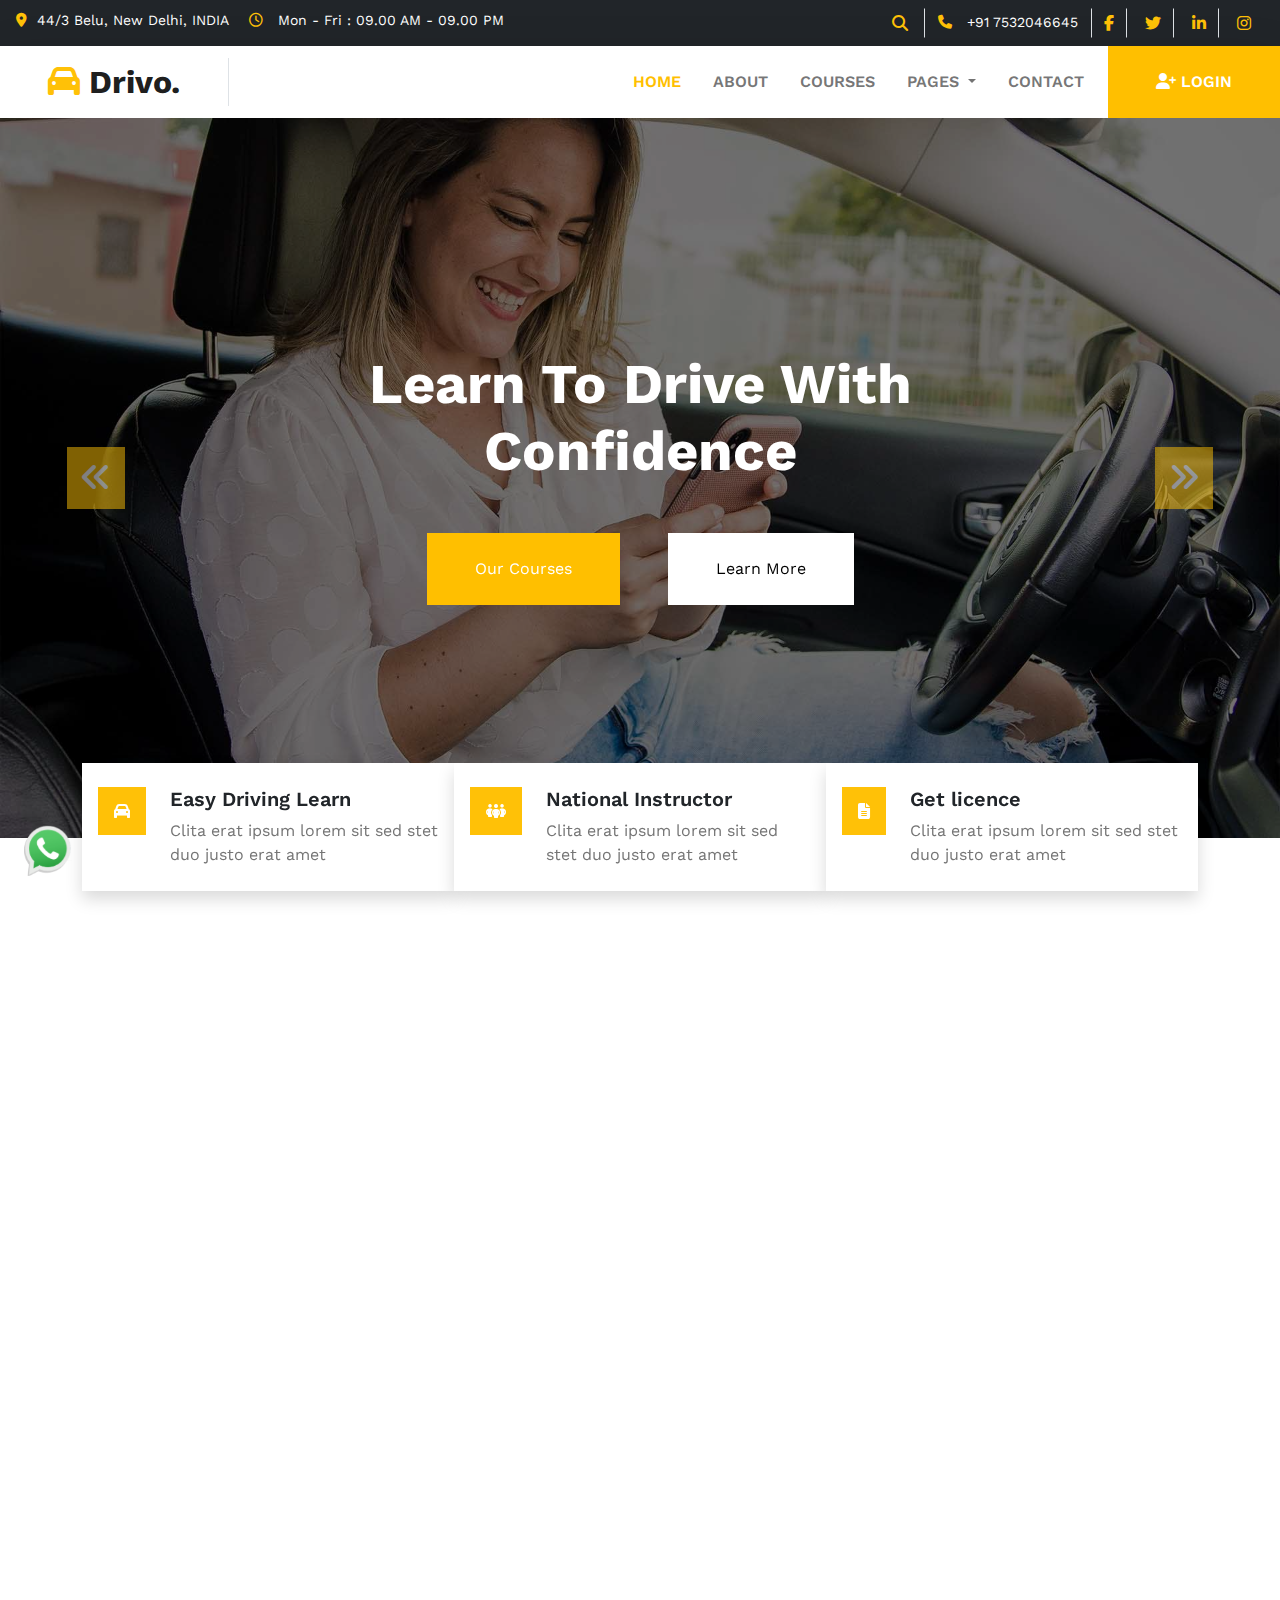
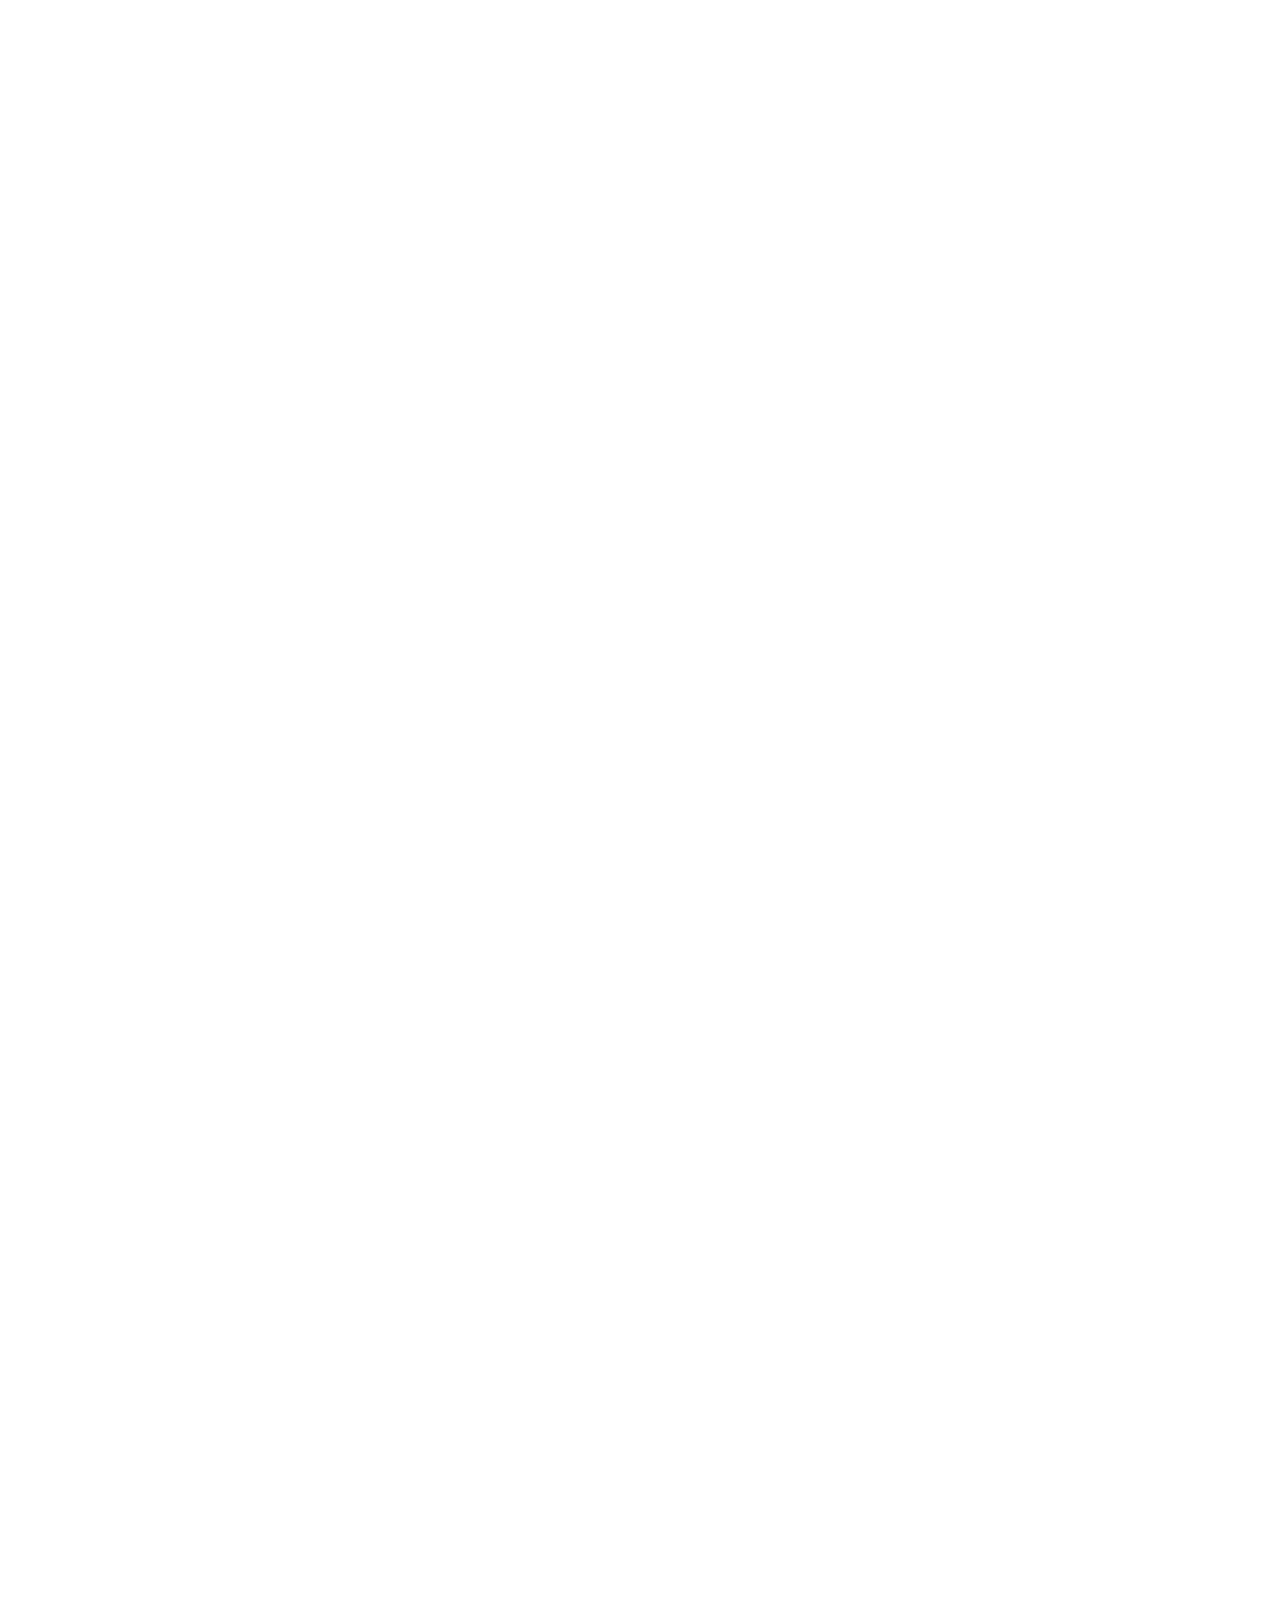
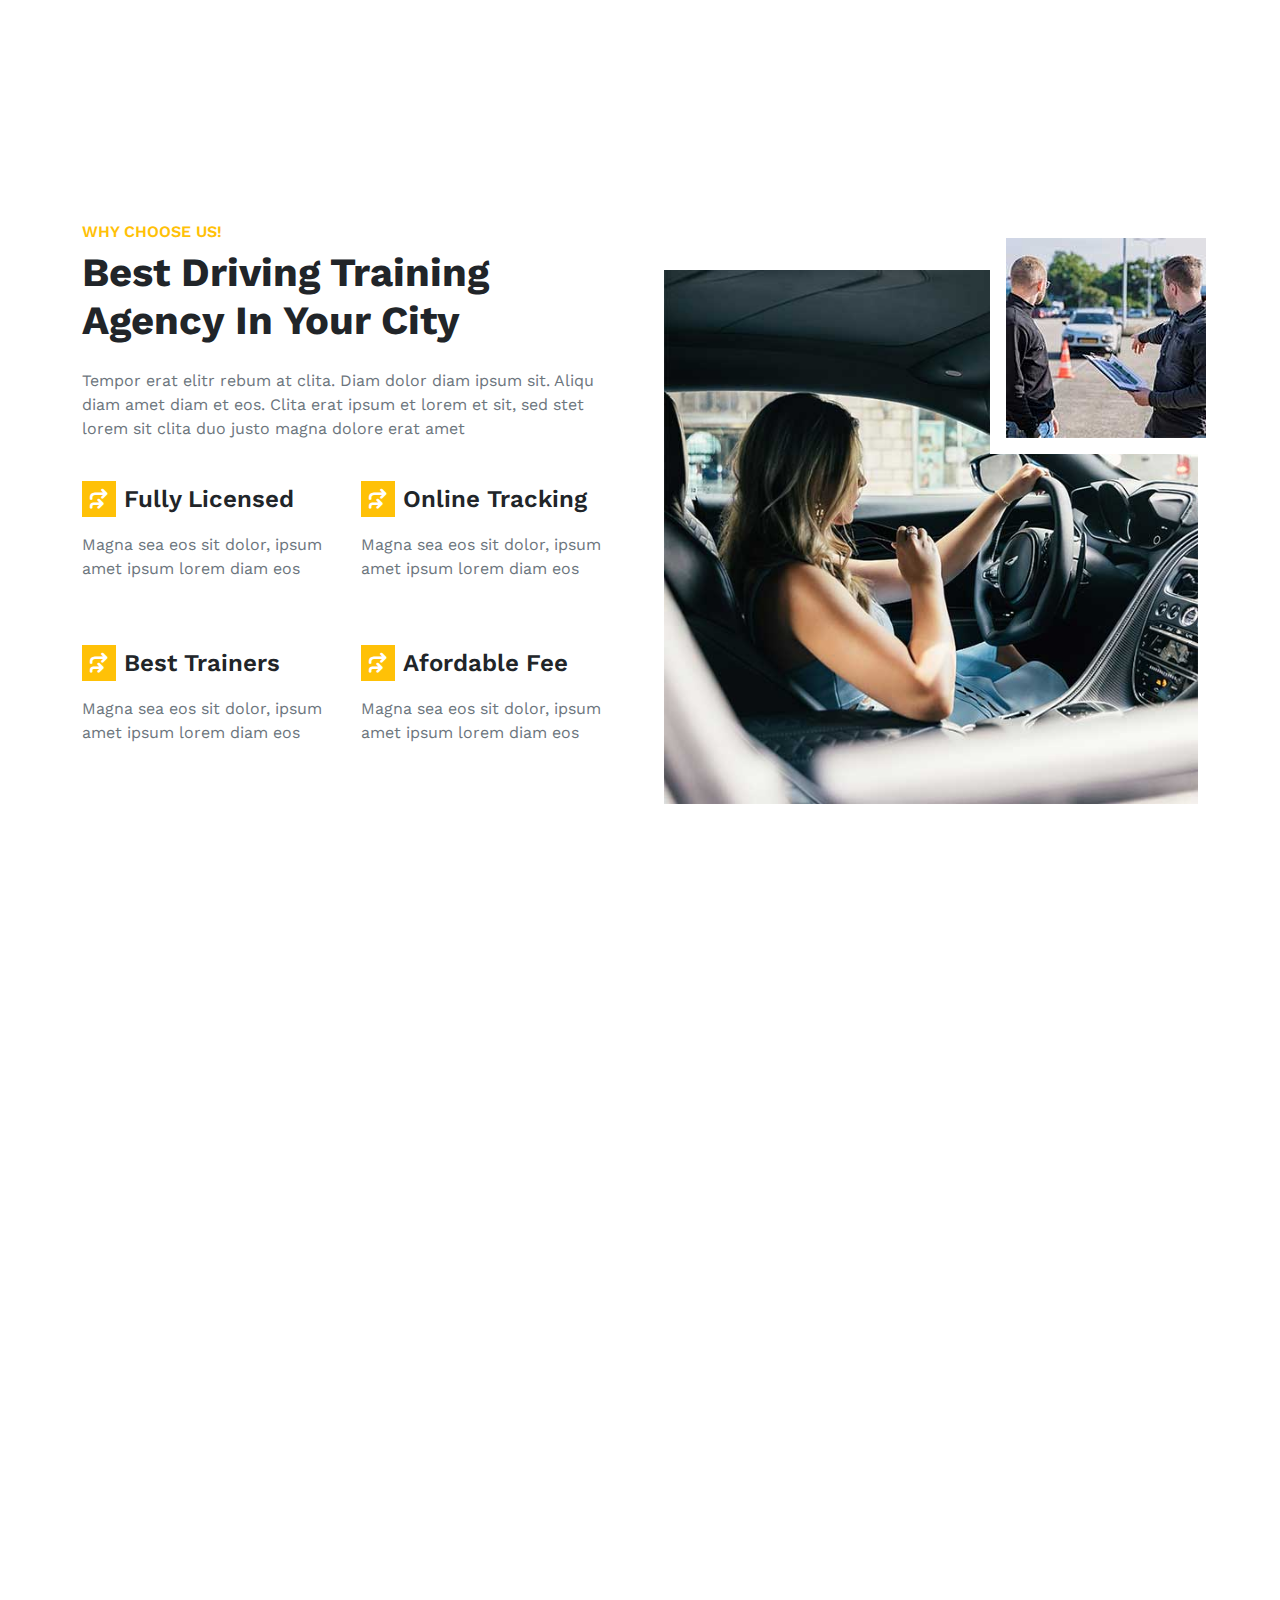
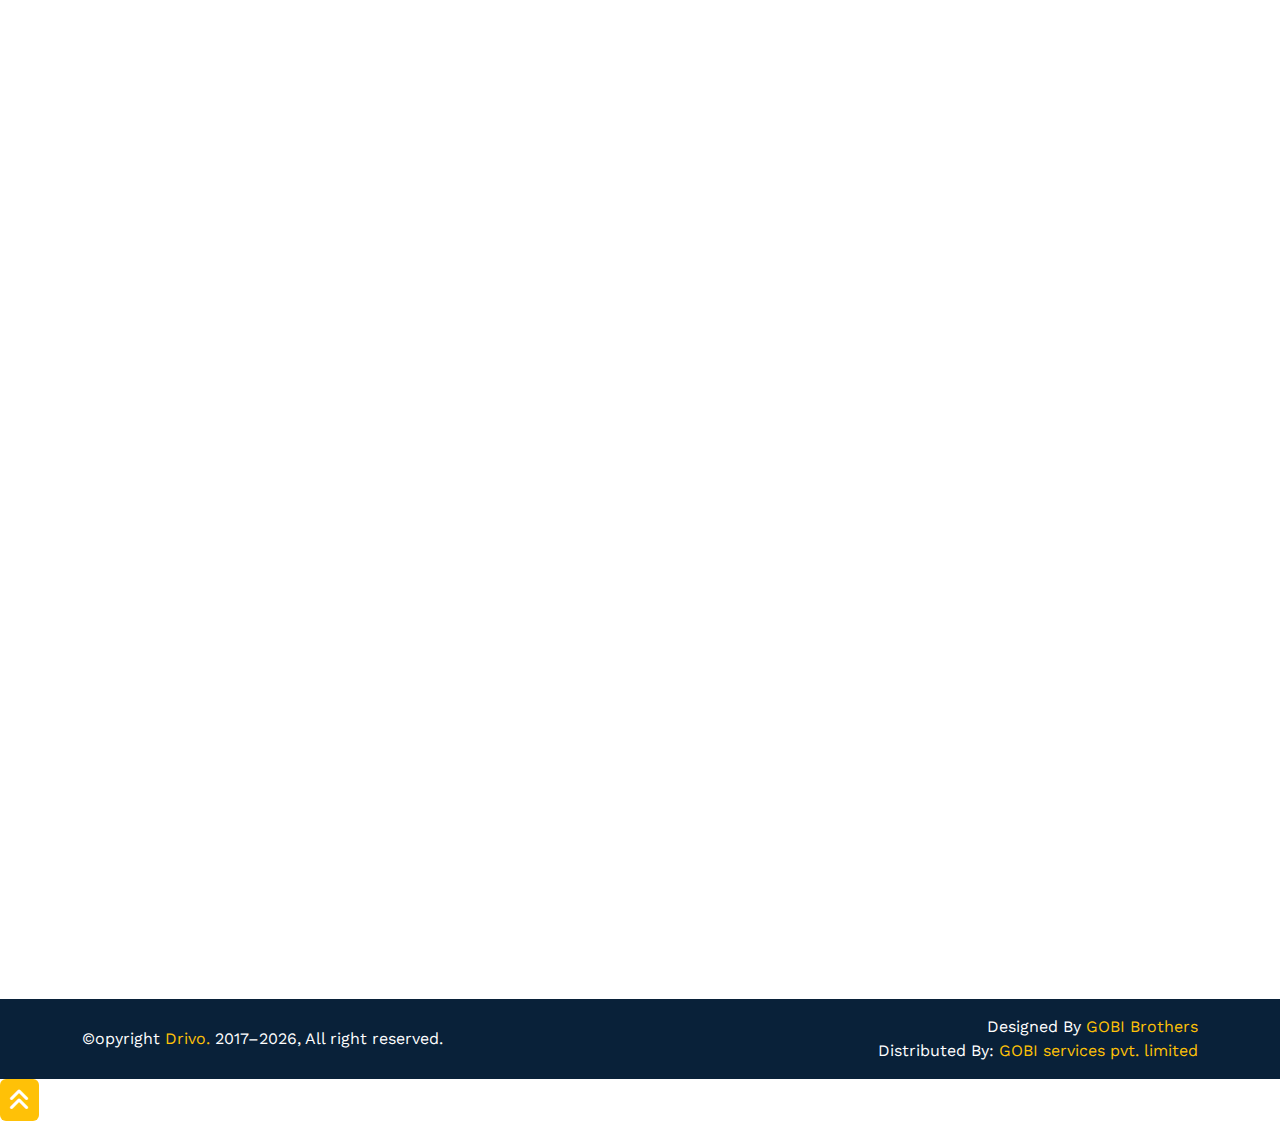
==== commit 51b955f3: "Add files via upload" ====
--- a/index.html
+++ b/index.html
@@ -68,7 +68,7 @@
                         </div>
                     </div>
                     <div class="col p-0 me-1">
-                        <div class="text-end me-1">
+                        <div class="text-end">
                             <p class="d-inline" onclick="myFunction1()"> <small> <i class="btn link-warning border-end border-end-warning rounded-0 pe-3 fa-solid fa-magnifying-glass opacity1 me-auto"></i></small></p>
                             <p class="d-inline" data-bs-target="#login" data-bs-toggle="modal"> <small> <i class="transparent text rounded-0 px-2 py-2 ms-2 fa-solid fa-user-plus font-10">login</i></small></p>
                         </div>
@@ -145,7 +145,7 @@
 
                     </div>
                     <div class="modal-footer justify-content-between">
-                        <p class="text-muted">&copy; 2017–<span id="year"></span>, All right reserved.</p>
+                        <p class="text-muted">&copy; 2017–<span class="year"></span>, All right reserved.</p>
                         <button type="button" class="btn btn-primary" data-bs-dismiss="modal">Close</button>
                     </div>
                 </div>
@@ -175,7 +175,7 @@
                         </div>
                     </div>
                     <div class="modal-footer justify-content-between">
-                        <p class="text-muted">&copy; 2017–<span id="year"></span>, All right reserved.</p>
+                        <p class="text-muted">&copy; 2017–<span class="year"></span>, All right reserved.</p>
                         <button type="button" class="btn btn-primary" data-bs-dismiss="modal">Close</button>
                     </div>
                 </div>
@@ -723,9 +723,9 @@
                 <div class="col-sm-6 col-lg-3">
                     <p class="h3 mb-md-4">Quick Links</p>
                     <div class="pt-2">
-                        <p class="mb-1"><small>&gt;</small> &nbsp;<a href="about.html" class="text-decoration-none text-capitalize link-footer">about us</a></p>
-                        <p class="mb-1"><small>&gt;</small> &nbsp;<a href="contact.html" class="text-decoration-none text-capitalize link-footer">contact us</a></p>
-                        <p class="mb-1"><small>&gt;</small> &nbsp;<a href="feature.html" class="text-decoration-none text-capitalize link-footer">our services</a></p>
+                        <p class="mb-1"><small>&gt;</small> &nbsp;<a href="javascript:void(0);" class="text-decoration-none text-capitalize link-footer" data-bs-target="#login" data-bs-toggle="modal">login</a></p>
+                        <p class="mb-1"><small>&gt;</small> &nbsp;<a href="signup.html" target="_blank" class="text-decoration-none text-capitalize link-footer">sign up</a></p>
+                        <p class="mb-1"><small>&gt;</small> &nbsp;<a href="javascript:void(0);" class="text-decoration-none text-capitalize link-footer" data-bs-target="#forgot" data-bs-toggle="modal">forgot password</a></p>
                         <p class="mb-1"><small>&gt;</small> &nbsp;<a href="assets/documents/terms and condition.pdf" class="text-decoration-none text-capitalize link-footer">terms &amp; conditions</a></p>
                         <p class="mb-1"><small>&gt;</small> &nbsp;<a href="javascript:void(0);" class="text-decoration-none text-capitalize link-footer" data-bs-toggle="modal" data-bs-target="#exampleModal">support</a></p>
                     </div>
@@ -765,7 +765,7 @@
         <div class="container">
             <div class="row text-white text-center">
                 <div class="col-md-6 d-md-flex align-items-center text-center text-md-start">
-                    &copy;opyright <a href="#" routerLink="home" class="text-decoration-none link-warning"> &nbsp;Drivo.&nbsp;</a> 2017–<span id="year"></span>, All right reserved.
+                    &copy;opyright <a href="#" routerLink="home" class="text-decoration-none link-warning"> &nbsp;Drivo.&nbsp;</a> 2017–<span class="year"></span>, All right reserved.
                 </div>
                 <div class="col-md-6 text-md-end">
                     <p class="m-0">Designed By <a href="javascript:void(0);" class="link-warning text-decoration-none" data-bs-toggle="tooltip" data-bs-title="vinay GOLA &amp; deepak BISHT">GOBI Brothers</a></p>
@@ -817,6 +817,11 @@
                 })
             })()
     </script>
+    <script>
+        let today = new Date();
+        document.getElementsByClassName('year')[0].innerHTML = today.getFullYear()
+        document.getElementsByClassName('year')[1].innerHTML = today.getFullYear()
+        document.getElementsByClassName('year')[2].innerHTML = today.getFullYear()</script>
 </body>
 
 </html>